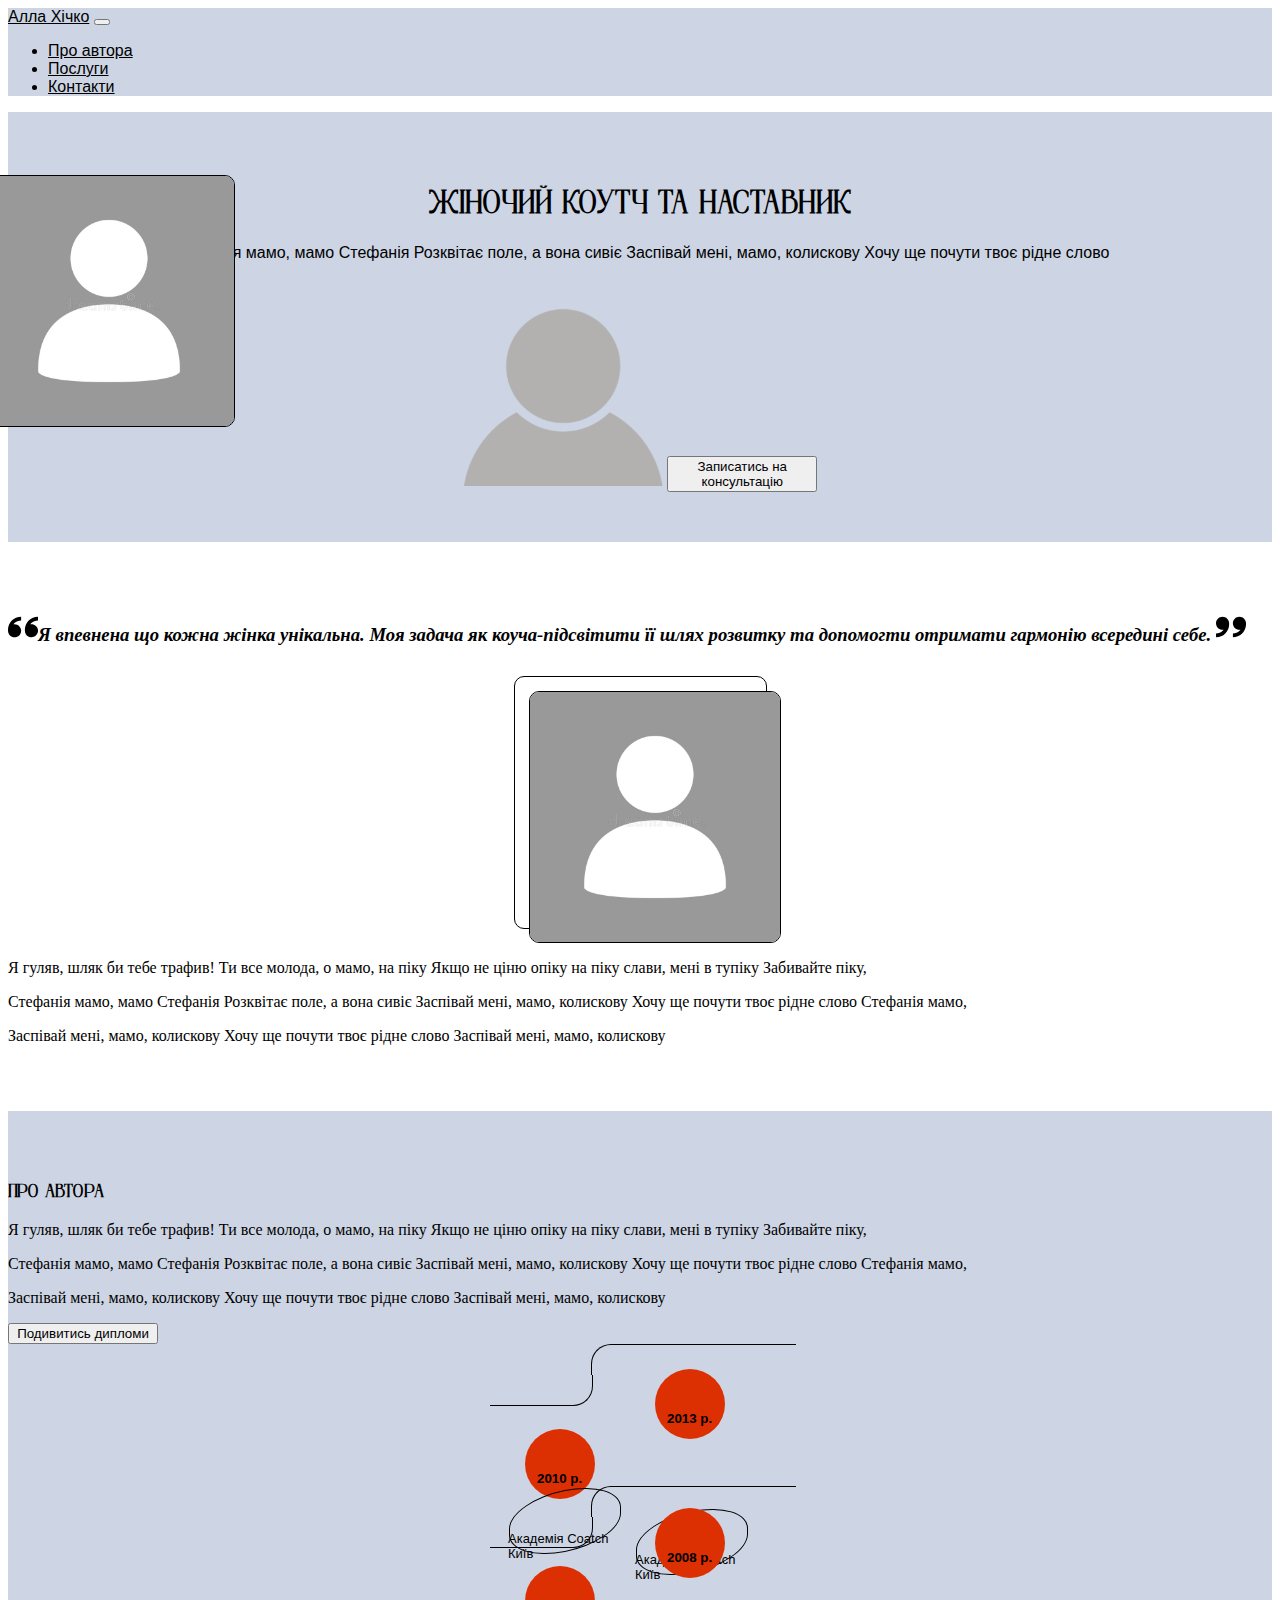
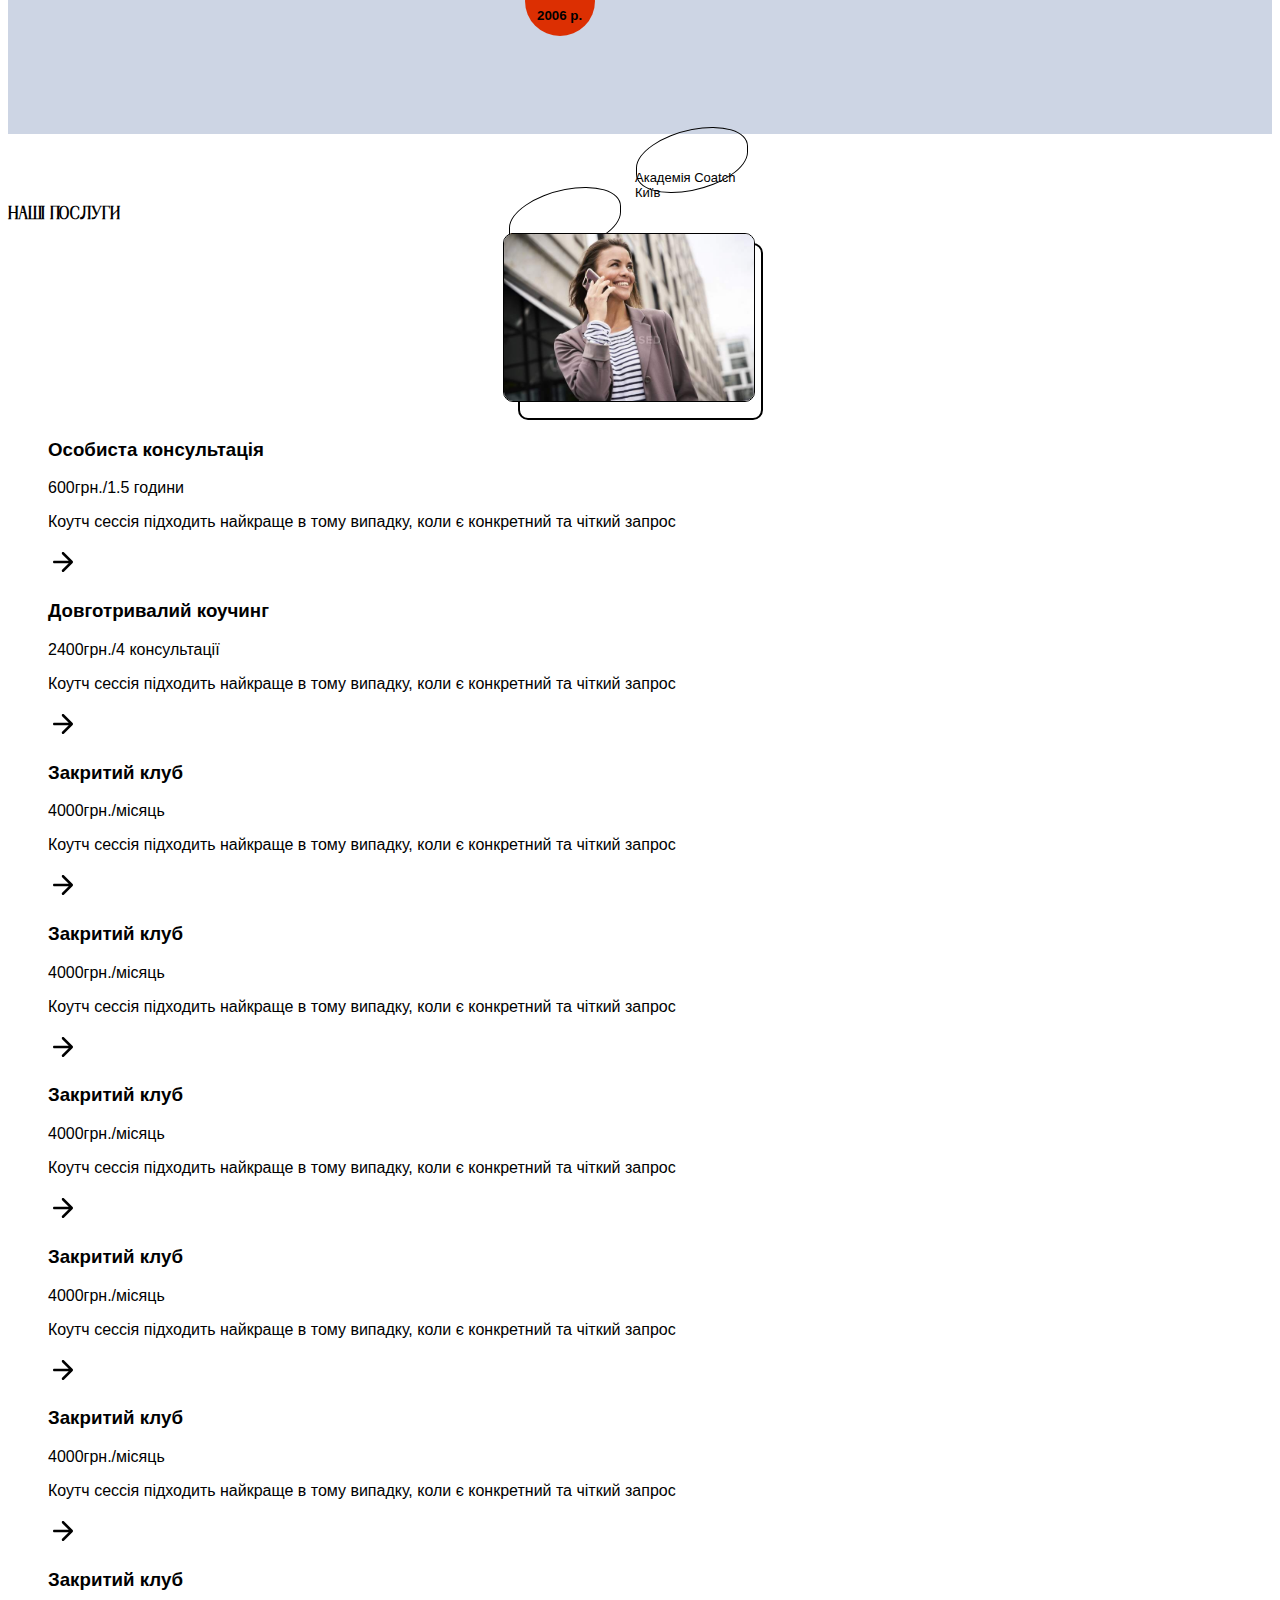
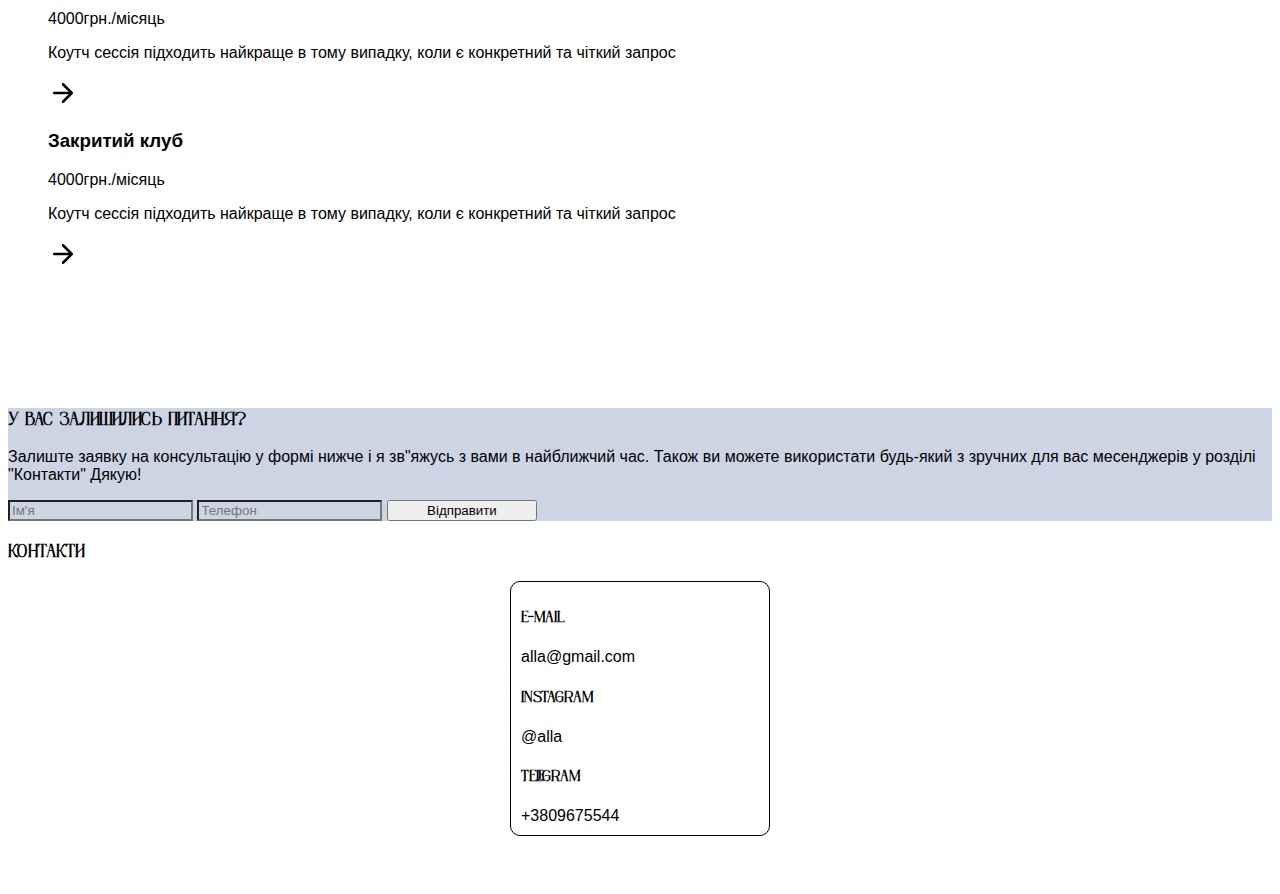
==== index.html @ a129ab7b "upd padding/margin" ====
<!DOCTYPE html>
<html lang="en">
<head>
    <meta charset="UTF-8">
    <meta http-equiv="X-UA-Compatible" content="IE=edge">
    <meta name="viewport" content="width=device-width, initial-scale=1.0">
      <link href="https://cdn.jsdelivr.net/npm/bootstrap@5.3.0-alpha1/dist/css/bootstrap.min.css" rel="stylesheet" integrity="sha384-GLhlTQ8iRABdZLl6O3oVMWSktQOp6b7In1Zl3/Jr59b6EGGoI1aFkw7cmDA6j6gD" crossorigin="anonymous">
    <title>Coatch_site</title>
    <link rel="stylesheet" href="main.css">
    <style>
        @font-face {
          font-family: 'Raleway',sans-serif;
          src: url('./fonts/Raleway/static/Raleway-Regular.ttf');
          /* src: url('./fonts/Raleway/static/Raleway-MediumItalic.ttf'); */
  
          font-weight: normal;
          font-style: normal;
        }
  
        @font-face {
          font-family: 'Romile';
          src: url('./fonts/Romile/Romile-Regular.ttf');
          font-weight: normal;
          font-style: normal;
        }
      </style>
</head>
<body>
    <!-- HEADER  -->
  <div class="header " style="background-color: #CDD5E4;">
    <nav class="navbar navbar-expand-lg  pe-3">
        <div class="container-fluid">
          <a class="navbar-brand" href="#"> Алла Хічко</a>
          <button class="navbar-toggler" type="button" data-bs-toggle="collapse" data-bs-target="#navbarSupportedContent" aria-controls="navbarSupportedContent" aria-expanded="false" aria-label="Toggle navigation">
            <span class="navbar-toggler-icon"></span>
          </button>
          <div class="collapse navbar-collapse" id="navbarSupportedContent">
            <ul class="navbar-nav me-auto mb-2 mb-lg-0">
              <li class="nav-item">
                <a class="nav-link active" aria-current="page" href="#">Про автора</a>
              </li>
              <li class="nav-item">
                <a class="nav-link" href="#">Послуги</a>
              </li>
              <li class="nav-item">
                  <a class="nav-link" href="#">Контакти</a>
                </li>
            </ul>
           
          </div>
        </div>
      </nav>
    </div>

  <!-- HERO  -->
  <section class="hero px-4">
    <h1 class="text-start me-auto ms-auto mb-4" style="font-family:'Romile';">Жіночий коутч та наставник</h1>
    <p class="text-start me-auto ms-auto mb-4">
        Стефанія мамо, мамо Стефанія Розквітає поле, а вона сивіє Заспівай мені, мамо, колискову
        Хочу ще почути твоє рідне слово
      </p>
     
     <div class="d-flex flex-column align-items-center"> 
      <img src="/images/default-picture2.png" alt="user" class="hero-img">
      <button type="button" class="btn btn-outline-dark ms-3 mt-3 text-center" style="width:150px;">Записатись на консультацію</button></div>

  </section>

  <section class="px-2">      <div style="background-color: #fff;" class="d-flex px-4"> 
    <h3 class="text-start me-auto ms-auto mb-4 " style=" font-family: 'Raleway'; font-style: italic;";><svg class="about_svg top me-3" width="30" height="30">
      <use href="images/sprite.svg#icon-quotesLeft"></use></svg >Я впевнена що кожна жінка унікальна. Моя задача як коуча-підсвітити її шлях розвитку та допомогти отримати гармонію всередині себе. <svg class="about_svg end" width="30" height="30">
      <use href="images/sprite.svg#icon-quotesRight"></use>
    </svg> </h3>
    </div>
    
      <div class="about-border position-relative">
        <img class="about-img" src="./images/default.jpg" alt="photo"style="width: 250px;"/>
      </div>
      <p class="text-start me-auto ms-auto mb-4 px-1" style=" font-family: 'Raleway'; ">
        Я гуляв, шляк би тебе трафив! Ти все молода, о мамо, на піку Якщо не ціню опіку на піку
        слави, мені в тупіку Забивайте піку,
      </p>
      <p class="text-start me-auto ms-auto mb-4 px-1" style="font-family: 'Raleway';";>
        Стефанія мамо, мамо Стефанія Розквітає поле, а вона сивіє Заспівай мені, мамо, колискову
        Хочу ще почути твоє рідне слово Стефанія мамо,
      </p>
      <p class="text-start me-auto ms-auto mb-4 px-1 " style=" font-family: 'Raleway'; ";>
        Заспівай мені, мамо, колискову Хочу ще почути твоє рідне слово Заспівай мені, мамо,
        колискову
      </p>
    </section>

    <section class="about-author  text-center px-2" style="background-color: #CDD5E4;">
<h3 class="" style="font-family: 'Romile';">Про автора</h3>
<p class="text-start me-auto ms-auto mb-4  px-1" style=" font-family: 'Raleway'; ">
    Я гуляв, шляк би тебе трафив! Ти все молода, о мамо, на піку Якщо не ціню опіку на піку
    слави, мені в тупіку Забивайте піку,
  </p>
  <p class="text-start me-auto ms-auto mb-4  px-1" style=" font-family: 'Raleway';";>
    Стефанія мамо, мамо Стефанія Розквітає поле, а вона сивіє Заспівай мені, мамо, колискову
    Хочу ще почути твоє рідне слово Стефанія мамо,
  </p>
  <p class="text-start me-auto ms-auto mb-4  px-1" style=" font-family: 'Raleway'; ";>
    Заспівай мені, мамо, колискову Хочу ще почути твоє рідне слово Заспівай мені, мамо,
    колискову
  </p>
  <button type="button" class="btn btn-outline-dark ms-3 mt-3" style="width:150px;">Подивитись дипломи</button>

  <div class="about-author_container">
    <div class="block position-absolute " style="top:150px;left: 35px;"></div>

    <div class="sphere"><h4 class="text-spere ">2013 p.</h4></div>
    <div class="oval"><h4 class="text-oval">Академія Coatch Київ</h4></div>

    <div class="sphere2"><h4 class="text-spere2">2010 p.</h4></div>
    <div class="oval2"><h4 class="text-oval2">Академія Coatch Київ</h4></div>
    <div class="block2 position-absolute " style="top:285px;left: 35px;"></div>

    <div class="sphere3"><h4 class="text-spere3">2008 p.</h4></div>
    <div class="oval3"><h4 class="text-oval3">Академія Coatch Київ</h4></div>

    <div class="sphere4"><h4 class="text-spere4">2006 p.</h4></div>
    <div class="oval4"><h4 class="text-oval4">Академія Coatch Київ</h4></div>
  </div>
    </section>

    <section class="servises text-center">
        <h3 class="mb-5 mx-auto" style="width:300px; font-family: 'Romile';">Наші послуги</h3>

        <div class="servises_container-img position-relative">
            <img class="serveses_img" src="./images/4.jpg" alt="women in phone" />
          </div>


          <ul class="mt-5 list text-start px-3">
            <li class="border-bottom border-top border-dark pt-3 px-2 mx-auto" >
              <div class="d-flex">
                <h3 class="servises_header">Особиста консультація</h3>
                <span>600грн./1.5 години</span>
              </div>
            <div class="servises_container_svg ">  <p class="serveses_text">
              Коутч сессія підходить найкраще в тому випадку, коли є конкретний та чіткий запрос
            </p>
       <div class="text-end pb-3">     <a href="#" class="servises_btn"> 
        <svg width="30" height="30"  class="servises_svg">
          <use href="images/sprite.svg#icon-arrow-right"></use>
        </svg>
      </a></div>
          </div>
            </li>
            <li class="border-bottom border-dark pt-3 px-2 px-2 mx-auto" >
              <div class="d-flex">
              <h3 class="servises_header mx-auto">Довготривалий коучинг</h3>
              <span class="ms-2">2400грн./4 консультації</span></div>
             <div class="servises_container_svg"> <p  class="serveses_text ">
              Коутч сессія підходить найкраще в тому випадку, коли є конкретний та чіткий запрос
            </p>
            <div class="text-end pb-3">
             <a  href="#"class="servises_btn"> <svg width="30" height="30" class="servises_svg">
              <use href="images/sprite.svg#icon-arrow-right"></use>
            </svg></a></div>
         </div>
            </li>
            <li class="border-bottom border-dark pt-3 px-2 mx-auto" >
              <div class="d-flex">
              <h3 class="servises_header mx-auto">Закритий клуб</h3>
              <span class="ms-2">4000грн./місяць</span></div>
             <div class="servises_container_svg"> <p  class="serveses_text">
              Коутч сессія підходить найкраще в тому випадку, коли є конкретний та чіткий запрос
            </p>
            <div class="text-end pb-3">
            <a  href="#"class="servises_btn"> 
              <svg width="30" height="30" class="servises_svg">
                <use href="images/sprite.svg#icon-arrow-right"></use>
              </svg>
            </a></div>
        </div>
            </li>
            <li class="border-bottom border-dark pt-3 px-2 mx-auto" >
                <div class="d-flex">
                <h3 class="servises_header mx-auto">Закритий клуб</h3>
                <span class="ms-2">4000грн./місяць</span></div>
               <div class="servises_container_svg"> <p  class="serveses_text">
                Коутч сессія підходить найкраще в тому випадку, коли є конкретний та чіткий запрос
              </p>
              <div class="text-end pb-3">
              <a  href="#"class="servises_btn"> 
                <svg width="30" height="30" class="servises_svg">
                  <use href="images/sprite.svg#icon-arrow-right"></use>
                </svg>
              </a></div>
          </div>
              </li>
              <li class="border-bottom border-dark pt-3 px-2 mx-auto" >
                <div class="d-flex">
                <h3 class="servises_header mx-auto">Закритий клуб</h3>
                <span class="ms-2">4000грн./місяць</span></div>
               <div class="servises_container_svg"> <p  class="serveses_text">
                Коутч сессія підходить найкраще в тому випадку, коли є конкретний та чіткий запрос
              </p>
              <div class="text-end pb-3">
              <a  href="#"class="servises_btn"> 
                <svg width="30" height="30" class="servises_svg">
                  <use href="images/sprite.svg#icon-arrow-right"></use>
                </svg>
              </a></div>
          </div>
              </li>
              <li class="border-bottom border-dark pt-3 px-2 mx-auto" >
                <div class="d-flex">
                <h3 class="servises_header mx-auto">Закритий клуб</h3>
                <span class="ms-2">4000грн./місяць</span></div>
               <div class="servises_container_svg"> <p  class="serveses_text">
                Коутч сессія підходить найкраще в тому випадку, коли є конкретний та чіткий запрос
              </p>
              <div class="text-end pb-3">
              <a  href="#"class="servises_btn"> 
                <svg width="30" height="30" class="servises_svg">
                  <use href="images/sprite.svg#icon-arrow-right"></use>
                </svg>
              </a></div>
          </div>
              </li>
              <li class="border-bottom border-dark pt-3 px-2 mx-auto" >
                <div class="d-flex">
                <h3 class="servises_header mx-auto">Закритий клуб</h3>
                <span class="ms-2">4000грн./місяць</span></div>
               <div class="servises_container_svg"> <p  class="serveses_text">
                Коутч сессія підходить найкраще в тому випадку, коли є конкретний та чіткий запрос
              </p>
              <div class="text-end pb-3">
              <a  href="#"class="servises_btn"> 
                <svg width="30" height="30" class="servises_svg">
                  <use href="images/sprite.svg#icon-arrow-right"></use>
                </svg>
              </a></div>
          </div>
              </li>
              <li class="border-bottom border-dark pt-3 px-2 mx-auto" >
                <div class="d-flex">
                <h3 class="servises_header mx-auto">Закритий клуб</h3>
                <span class="ms-2">4000грн./місяць</span></div>
               <div class="servises_container_svg"> <p  class="serveses_text">
                Коутч сессія підходить найкраще в тому випадку, коли є конкретний та чіткий запрос
              </p>
              <div class="text-end pb-3">
              <a  href="#"class="servises_btn"> 
                <svg width="30" height="30" class="servises_svg">
                  <use href="images/sprite.svg#icon-arrow-right"></use>
                </svg>
              </a></div>
          </div>
              </li>
              <li class="border-bottom border-dark pt-3 px-2 mx-auto" >
                <div class="d-flex">
                <h3 class="servises_header mx-auto">Закритий клуб</h3>
                <span class="ms-2">4000грн./місяць</span></div>
               <div class="servises_container_svg "> <p  class="px-2">
                Коутч сессія підходить найкраще в тому випадку, коли є конкретний та чіткий запрос
              </p>
              <div class="text-end pb-3">
              <a  href="#"class="servises_btn"> 
                <svg width="30" height="30" class="servises_svg">
                  <use href="images/sprite.svg#icon-arrow-right"></use>
                </svg>
              </a></div>
          </div>
              </li>
          </ul>
    </section>

    <!-- SECTION CONTACTS  -->

    <section class="contacts text-center">
      <div class="mb-5 py-5"style="background-color: #CDD5E4;"><h3 class="mb-5 mx-auto" style="width:300px; font-family: 'Romile';">У вас залишились питання?</h3>
        <p class="px-2">Залиште заявку на консультацію у формі нижче і я зв"яжусь з вами в найближчий час. Також ви можете використати будь-який з зручних для вас месенджерів у розділі "Контакти" Дякую!</p>
   
   
          <input type="email" style="background-color: transparent;" class="border-0 border-bottom border-dark text-center mb-2"placeholder="Ім'я">
  
          <input type="email" style="background-color: transparent;" class="border-0 border-bottom border-dark text-center mb-4 mt-2"placeholder="Телефон">
  
  
    <button type="button" class="btn btn-outline-dark ms-3 mt-3 text-center rounded-pill" style="width:150px;">Відправити</button></div></div>
      
        <h3 class="mb-5 mx-auto" style="width:300px; font-family: 'Romile';">Контакти</h3>
        <div class="img-contacts-container position-relative border border-dark text-start  mx-auto">
            <h4 class=" mx-auto mb-1" style=" font-family: 'Romile';">E-MAIL</h4>
            <p class="mb-1 mx-auto" >alla@gmail.com</p>

            <h4 class=" mx-auto mb-1" style=" font-family: 'Romile';">INSTAGRAM</h4>
            <p class="mb-1 mx-auto" >@alla</p>

            <h4 class="mb-1 mx-auto" style=" font-family: 'Romile';">TELEGRAM</h4>
            <p class="mb-1 mx-auto" >+3809675544</p>

<img src="./images/default.jpg" alt="default" class="img-contacts">
        </div>
    </section>
    <script src="https://cdn.jsdelivr.net/npm/bootstrap@5.3.0-alpha1/dist/js/bootstrap.bundle.min.js" integrity="sha384-w76AqPfDkMBDXo30jS1Sgez6pr3x5MlQ1ZAGC+nuZB+EYdgRZgiwxhTBTkF7CXvN" crossorigin="anonymous"></script>
  </body>  
</body>
</html>
---- main.css ----
html{
    font-size: 16px;
 
}
body{
    font-family: 'Raleway',sans-serif;
    font-family: 16px;
    font-weight: 400;
    color: #000;
    min-width: 320px;
    overflow-x:none;
}
img{
    /* max-width: 100%; */
    /* height: auto; */
}
input {outline:none;}
section{
    padding: 50px 0;
}
a{
    color: #000;
}
.list{
    list-style: none;
}
.hero{
    background-color: #CDD5E4;
    margin-left: auto;
    margin-right: auto;
    text-align: center;
  
}
.hero-img {
    width: 200px;
    margin-left: auto;
    margin-right: auto;
    margin-top: 30px;
  }
  .about-border {
    position: relative;
    border: 1px solid #000000;
    width: 251px;
    height: 251px;
    border-radius: 10px;
    margin-top: 30px;
    margin-bottom: 30px;
    margin-left: auto;
    margin-right: auto;
  }
  .about-img {
    border: 1px solid #000000;
    border-radius: 10px;
    position: absolute;
    top: 14px;
    left:14px;
    margin-left: auto;
    margin-right: auto;

  }
  .about-author{
    padding-bottom: 90px;
  }
  .about-author_container {
    position: relative;
    height: 300px;
    width: 300px;
    margin-left: auto;
    margin-right: auto;
  align-self:center;
  }
  
  .block {
    box-sising: border-box;
    width:80%;
    height: 80px;
      padding-left: 101px;


  }
  
  .block:before {
    display: block;
    content: '';
    height: 30px;
    width: 85%;
    border-top: 1px solid #000;
    border-left: 1px solid #000;
    -webkit-border-radius: 20px 0 0 0;
    -moz-border-radius: 20px 0 0 0;
    border-radius: 20px 0 0 0;
  }
  
  .block:after {
    display: block;
    content: '';
    width: 102px;
    height: 30px;
    margin-left: -101px;
    border-right: 1px solid #000;
    border-bottom: 1px solid #000;
    -webkit-border-radius: 0 0 100px 0;
    -moz-border-radius: 0 0 20px 0;
    border-radius: 0 0 20px 0;
  }
  
  .oval {
    position: inherit;
    top: 87px;
    left: 146px;
    width: 110px;
    height: 60px;
    background: transparent;
    border-radius: 100px/50px;
    border: 1px solid #000000;
    transform: skew(0, -11deg);
  }
  .text-oval {
    font-weight: 100;
    transform: skew(0, 11deg);
    font-size: small;
    position: inherit;
    top: 23px;
    left: -2px;
  }
  .sphere {
    position: absolute;
    top: 25px;
    left: 165px;
    width: 70px;
    height: 70px;
    background: #DC2F02;
    border-radius: 50%;
  }
  .text-spere {
    position: inherit;
    top: 25px;
    left: 12px;
    font-size:smaller;
  }
  
  .oval2 {
    position: absolute;
    top: 146px;
    left: 19px;
    width: 110px;
    height: 60px;
    background: transparent;
    border-radius: 100px/50px;
    border: 1px solid #000000;
    transform: skew(0, -11deg);
  }
  .text-oval2 {
    font-weight: 100;
    transform: skew(0, 11deg);
    font-size: small;
    position: inherit;
    top: 23px;
    left: -2px;
  }
  .sphere2 {
    position: absolute;
    top: 85px;
    left: 35px;
    width: 70px;
    height: 70px;
    background: #DC2F02;
    border-radius: 50%;
  }
  .text-spere2 {
    position: inherit;
    top: 25px;
    left: 12px;
    font-size:smaller;
  }
  .block2 {
    width:80%;
    height: 80px;
      padding-left: 101px;

  }
  
  .block2:before {
    display: block;
    content: '';
    height: 30px;
    width: 85%;
    border-top: 1px solid #000;
    border-left: 1px solid #000;
    -webkit-border-radius: 20px 0 0 0;
    -moz-border-radius: 20px 0 0 0;
    border-radius: 20px 0 0 0;
  }
  
  .block2:after {
    display: block;
    content: '';
    width: 102px;
    height: 30px;
    margin-left: -101px;
    border-right: 1px solid #000;
    border-bottom: 1px solid #000;
    -webkit-border-radius: 0 0 100px 0;
    -moz-border-radius: 0 0 20px 0;
    border-radius: 0 0 20px 0;
  }
  .oval3 {
    position: inherit;
    top: 163px;
    left: 146px;
    width: 110px;
    height: 60px;
    background: transparent;
    border-radius: 100px/50px;
    border: 1px solid #000000;
    transform: skew(0, -11deg);
  }
  .text-oval3 {
    font-weight: 100;
    transform: skew(0, 11deg);
    font-size: small;
    position: inherit;
    top: 23px;
    left: -2px;
  }
  .sphere3 {
    position: absolute;
    top: 164px;
    left: 165px;
    width: 70px;
    height: 70px;
    background: #DC2F02;
    border-radius: 50%;
  }
  .text-spere3 {
    position: inherit;
   
    top: 25px;
    left: 12px;
    font-size:smaller;
  }
  .oval4 {
    position: inherit;
    top: 161px;
    left: 19px;
    width: 110px;
    height: 60px;
    background: transparent;
    border-radius: 100px/50px;
    border: 1px solid #000000;
    transform: skew(0, -11deg);
  }
  .text-oval4 {
    font-weight: 100;
    transform: skew(0, 11deg);
    font-size: small;
    position: inherit;
    top: 23px;
    left: -2px;
  }
  .sphere4 {
    position: absolute;
    top: 222px;
    left: 35px;
    width: 70px;
    height: 70px;
    background: #DC2F02;
    border-radius: 50%;
  }
  .text-spere4 {
    position: inherit;
    top: 25px;
    left: 12px;
    font-size:smaller;
  }
  .servises_container-img{
    position: relative;
    width: 241px;
    height: 173px;
    border-radius: 10px;
    border: 2px solid #000000;
    margin-left: auto;
    margin-right: auto;
  }
  .serveses_img{
    border: 1px solid #000000;
    border-radius: 10px;
    position: absolute;
    top: -12px;
    left: -17px;
    margin-left: auto;
    margin-right: auto;
    width: 250px;
  }

  .img-contacts-container{
    width: 248px;
    height: 248px;
    margin-left: auto;
    margin-right: auto;
    border-radius: 10px;
    border: 1px solid #000000;
padding-left:10px;
padding-top: 5px;
  }
  .img-contacts{
    width: 250px;
    border: 1px solid #000000;
    border-radius: 10px;
    position: absolute;
    top: 175px;
    left: -17px;
  }
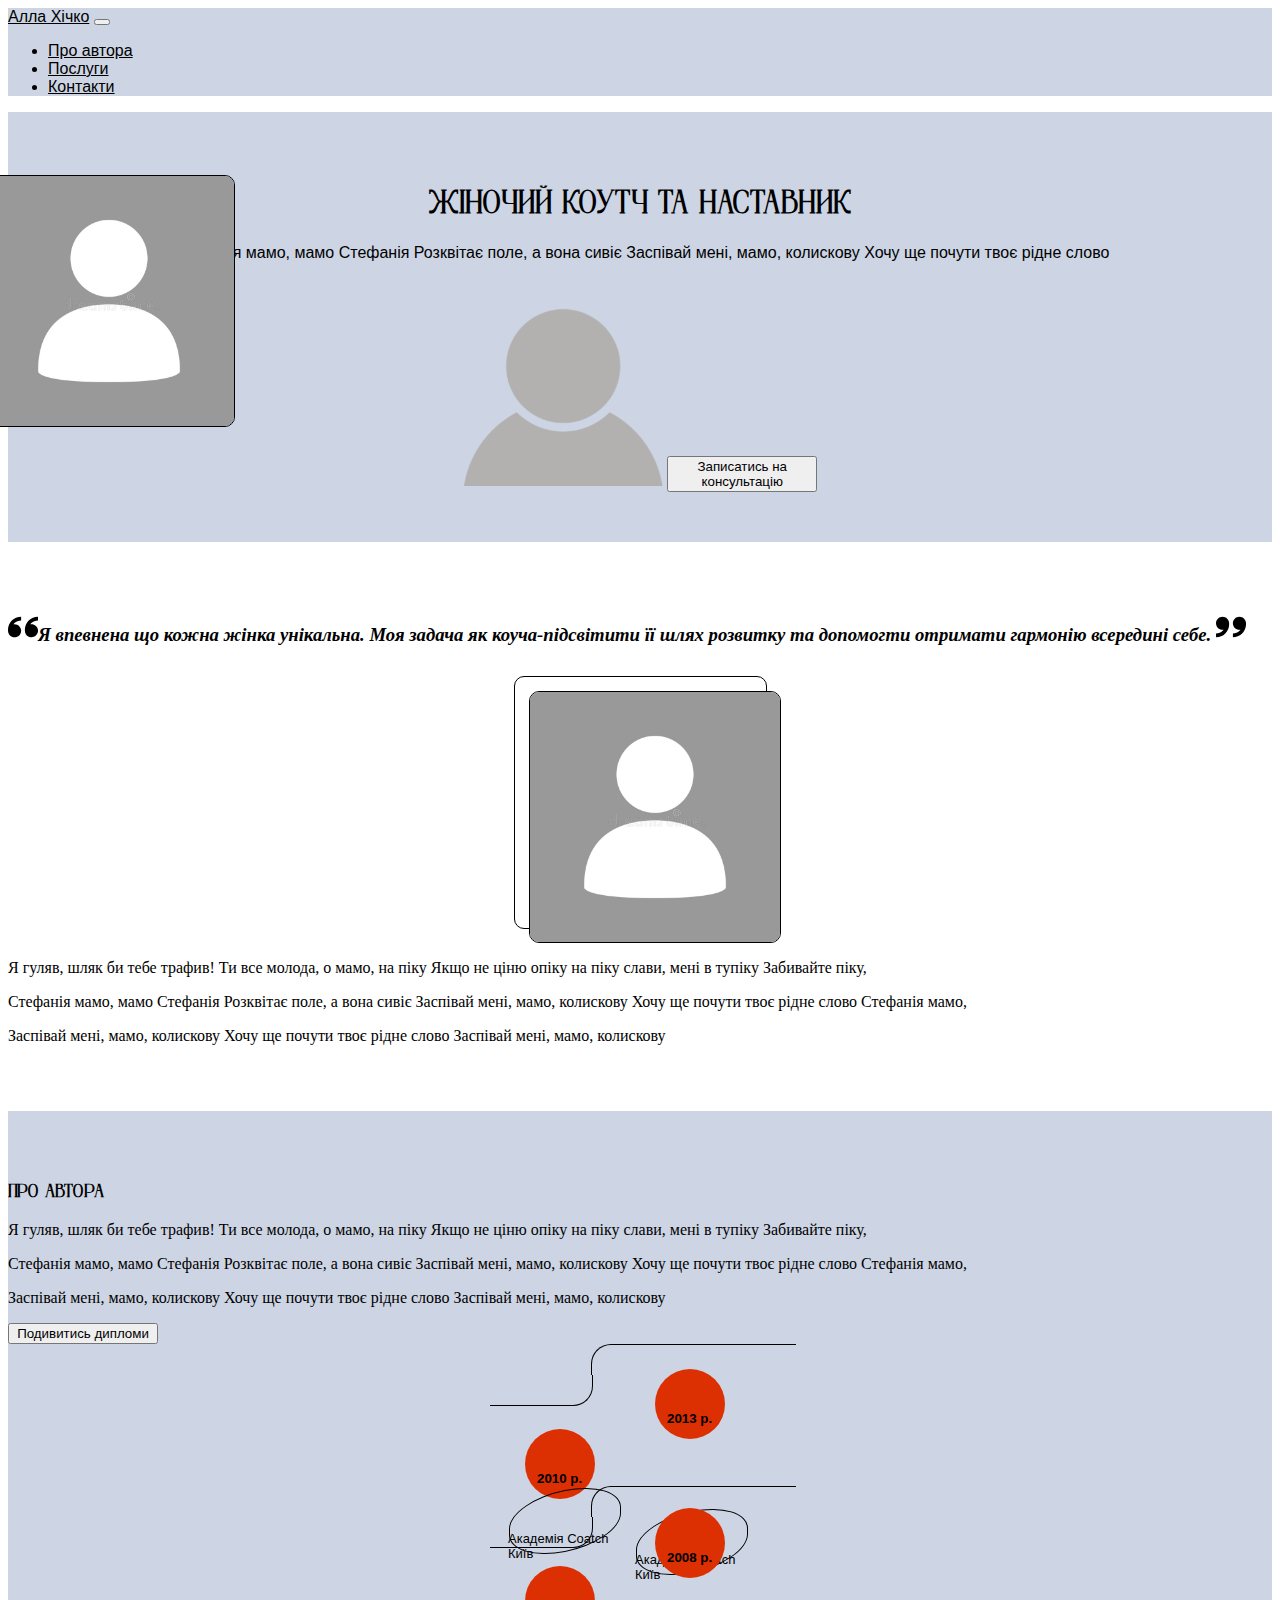
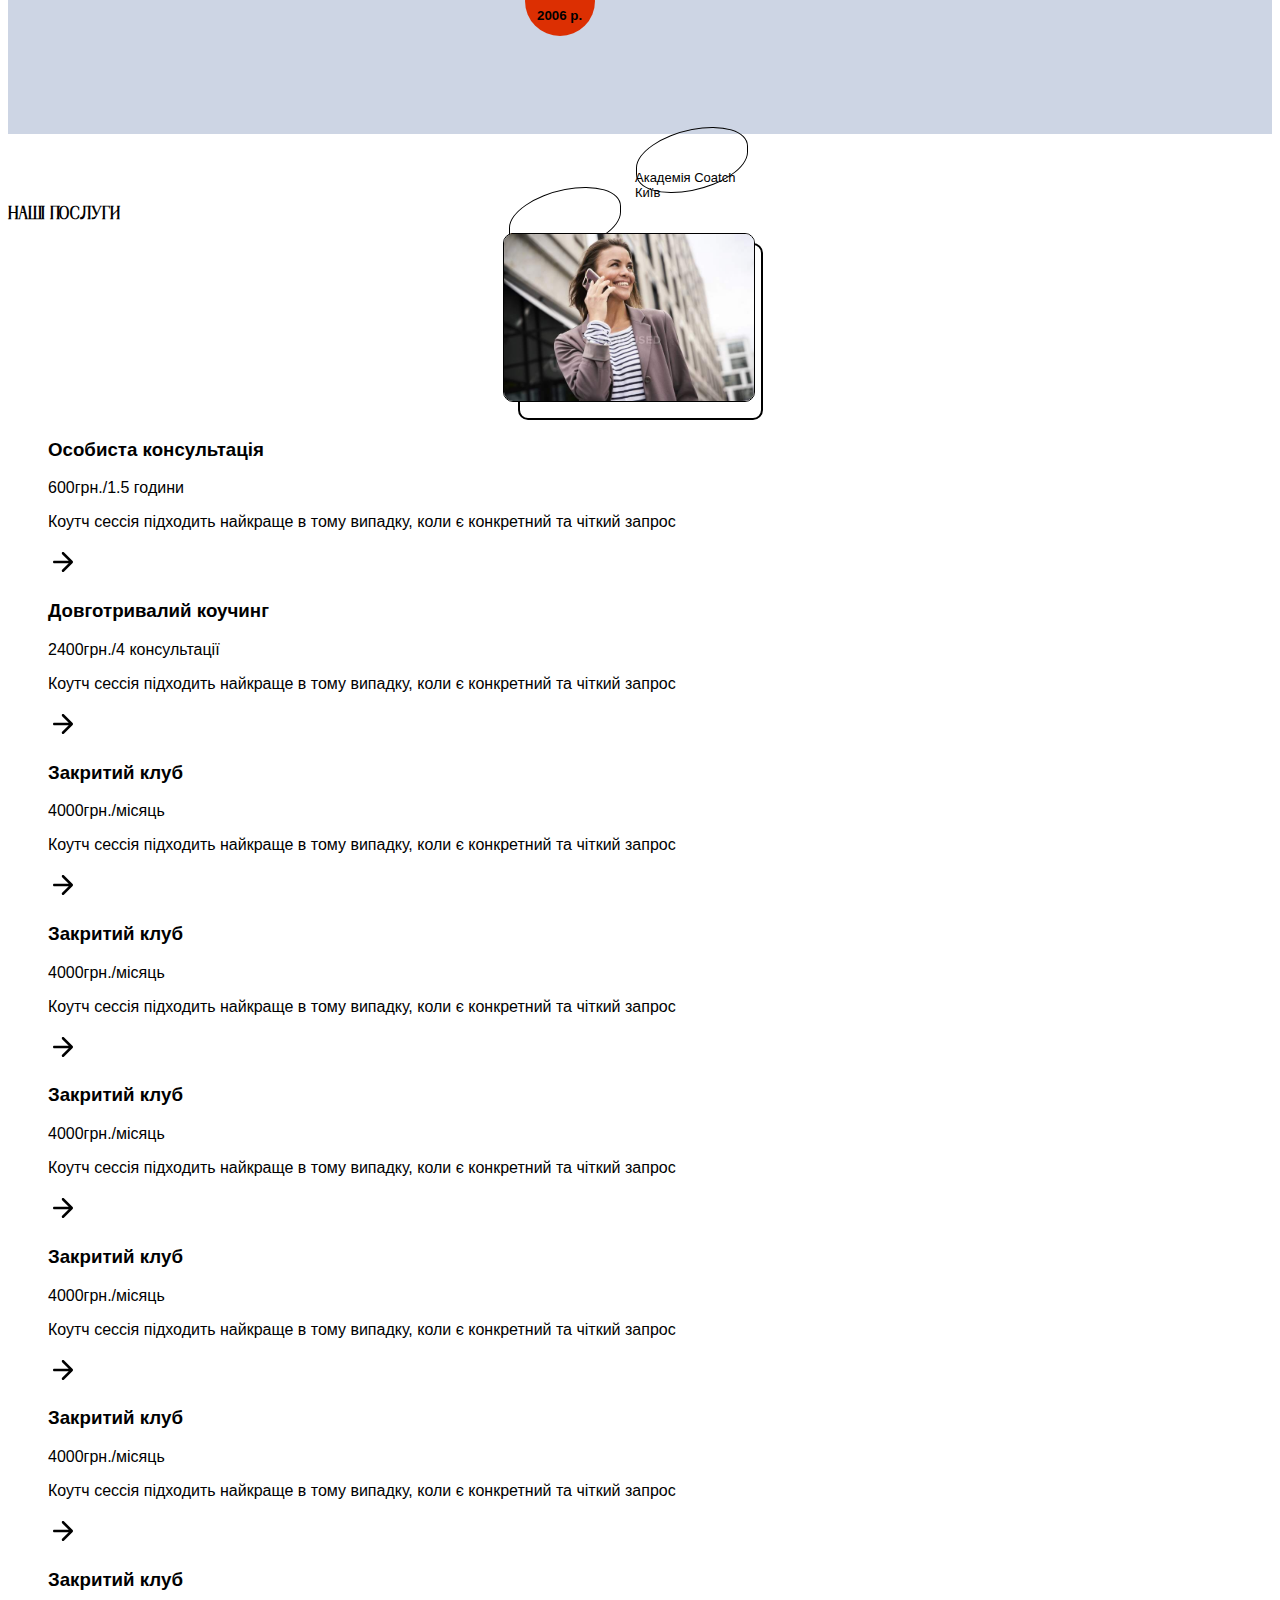
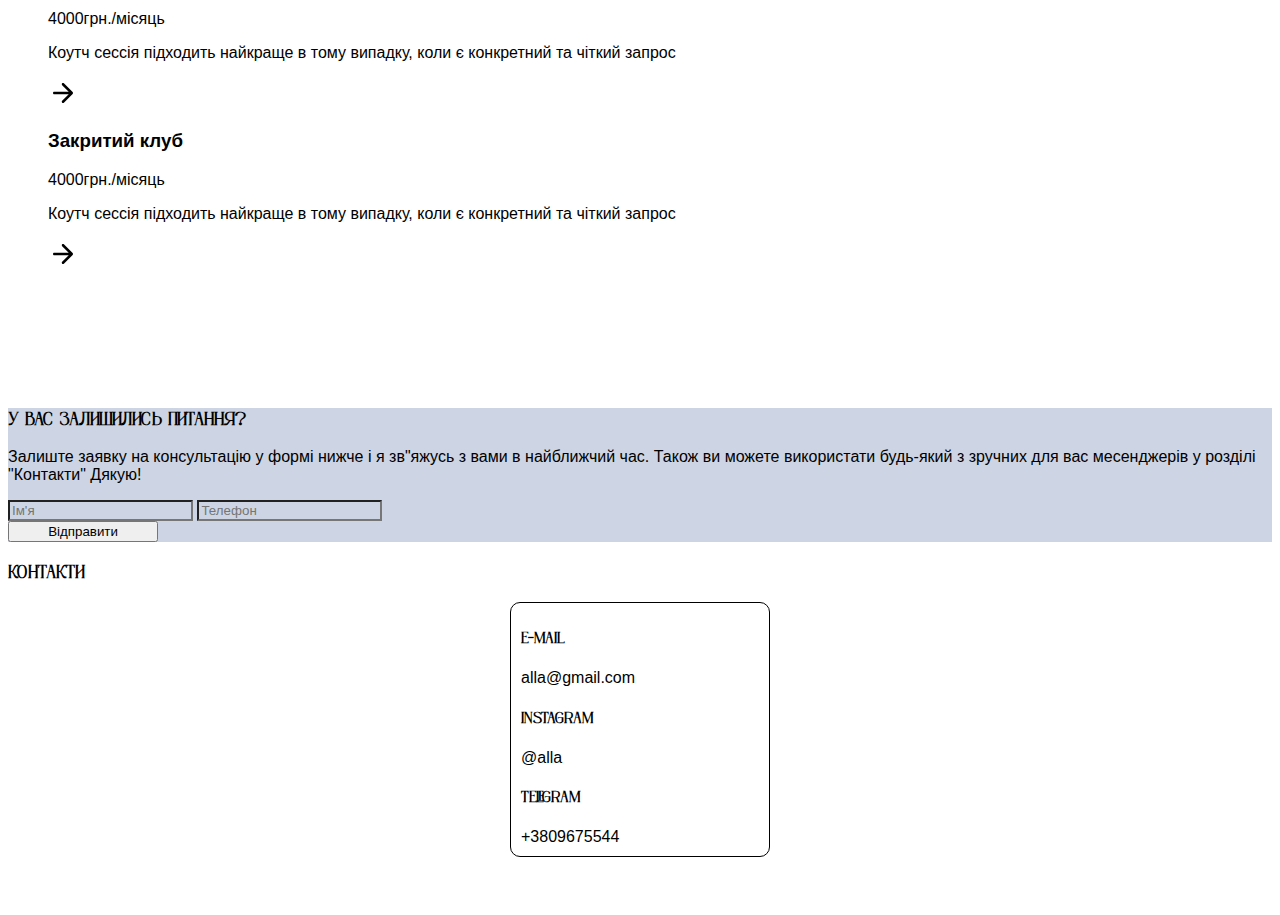
==== commit 688a6cb8: "add scroll" ====
--- a/index.html
+++ b/index.html
@@ -37,13 +37,13 @@
           <div class="collapse navbar-collapse" id="navbarSupportedContent">
             <ul class="navbar-nav me-auto mb-2 mb-lg-0">
               <li class="nav-item">
-                <a class="nav-link active" aria-current="page" href="#">Про автора</a>
+                <a class="nav-link active" aria-current="page" href="#aboutAuthor">Про автора</a>
               </li>
               <li class="nav-item">
-                <a class="nav-link" href="#">Послуги</a>
+                <a class="nav-link" href="#servises">Послуги</a>
               </li>
               <li class="nav-item">
-                  <a class="nav-link" href="#">Контакти</a>
+                  <a class="nav-link" href="#contacts">Контакти</a>
                 </li>
             </ul>
            
@@ -90,7 +90,7 @@
       </p>
     </section>
 
-    <section class="about-author  text-center px-2" style="background-color: #CDD5E4;">
+    <section id="aboutAuthor" class="about-author  text-center px-2" style="background-color: #CDD5E4;">
 <h3 class="" style="font-family: 'Romile';">Про автора</h3>
 <p class="text-start me-auto ms-auto mb-4  px-1" style=" font-family: 'Raleway'; ">
     Я гуляв, шляк би тебе трафив! Ти все молода, о мамо, на піку Якщо не ціню опіку на піку
@@ -124,7 +124,7 @@
   </div>
     </section>
 
-    <section class="servises text-center">
+    <section class="servises text-center" id="servises">
         <h3 class="mb-5 mx-auto" style="width:300px; font-family: 'Romile';">Наші послуги</h3>
 
         <div class="servises_container-img position-relative">
@@ -271,14 +271,14 @@
 
     <!-- SECTION CONTACTS  -->
 
-    <section class="contacts text-center">
+    <section class="contacts text-center" id="contacts">
       <div class="mb-5 py-5"style="background-color: #CDD5E4;"><h3 class="mb-5 mx-auto" style="width:300px; font-family: 'Romile';">У вас залишились питання?</h3>
         <p class="px-2">Залиште заявку на консультацію у формі нижче і я зв"яжусь з вами в найближчий час. Також ви можете використати будь-який з зручних для вас месенджерів у розділі "Контакти" Дякую!</p>
    
    
-          <input type="email" style="background-color: transparent;" class="border-0 border-bottom border-dark text-center mb-2"placeholder="Ім'я">
-  
-          <input type="email" style="background-color: transparent;" class="border-0 border-bottom border-dark text-center mb-4 mt-2"placeholder="Телефон">
+          <div class="d-flex flex-column align-items-center"><input type="email" style="background-color: transparent;" class="border-0 border-bottom border-dark text-center mb-2"placeholder="Ім'я">
+  
+            <input type="email" style="background-color: transparent;" class="border-0 border-bottom border-dark text-center mb-4 mt-2"placeholder="Телефон"></div>
   
   
     <button type="button" class="btn btn-outline-dark ms-3 mt-3 text-center rounded-pill" style="width:150px;">Відправити</button></div></div>
@@ -297,6 +297,7 @@
 <img src="./images/default.jpg" alt="default" class="img-contacts">
         </div>
     </section>
+    <script defer src="/js/scroll.js"></script>
     <script src="https://cdn.jsdelivr.net/npm/bootstrap@5.3.0-alpha1/dist/js/bootstrap.bundle.min.js" integrity="sha384-w76AqPfDkMBDXo30jS1Sgez6pr3x5MlQ1ZAGC+nuZB+EYdgRZgiwxhTBTkF7CXvN" crossorigin="anonymous"></script>
   </body>  
 </body>
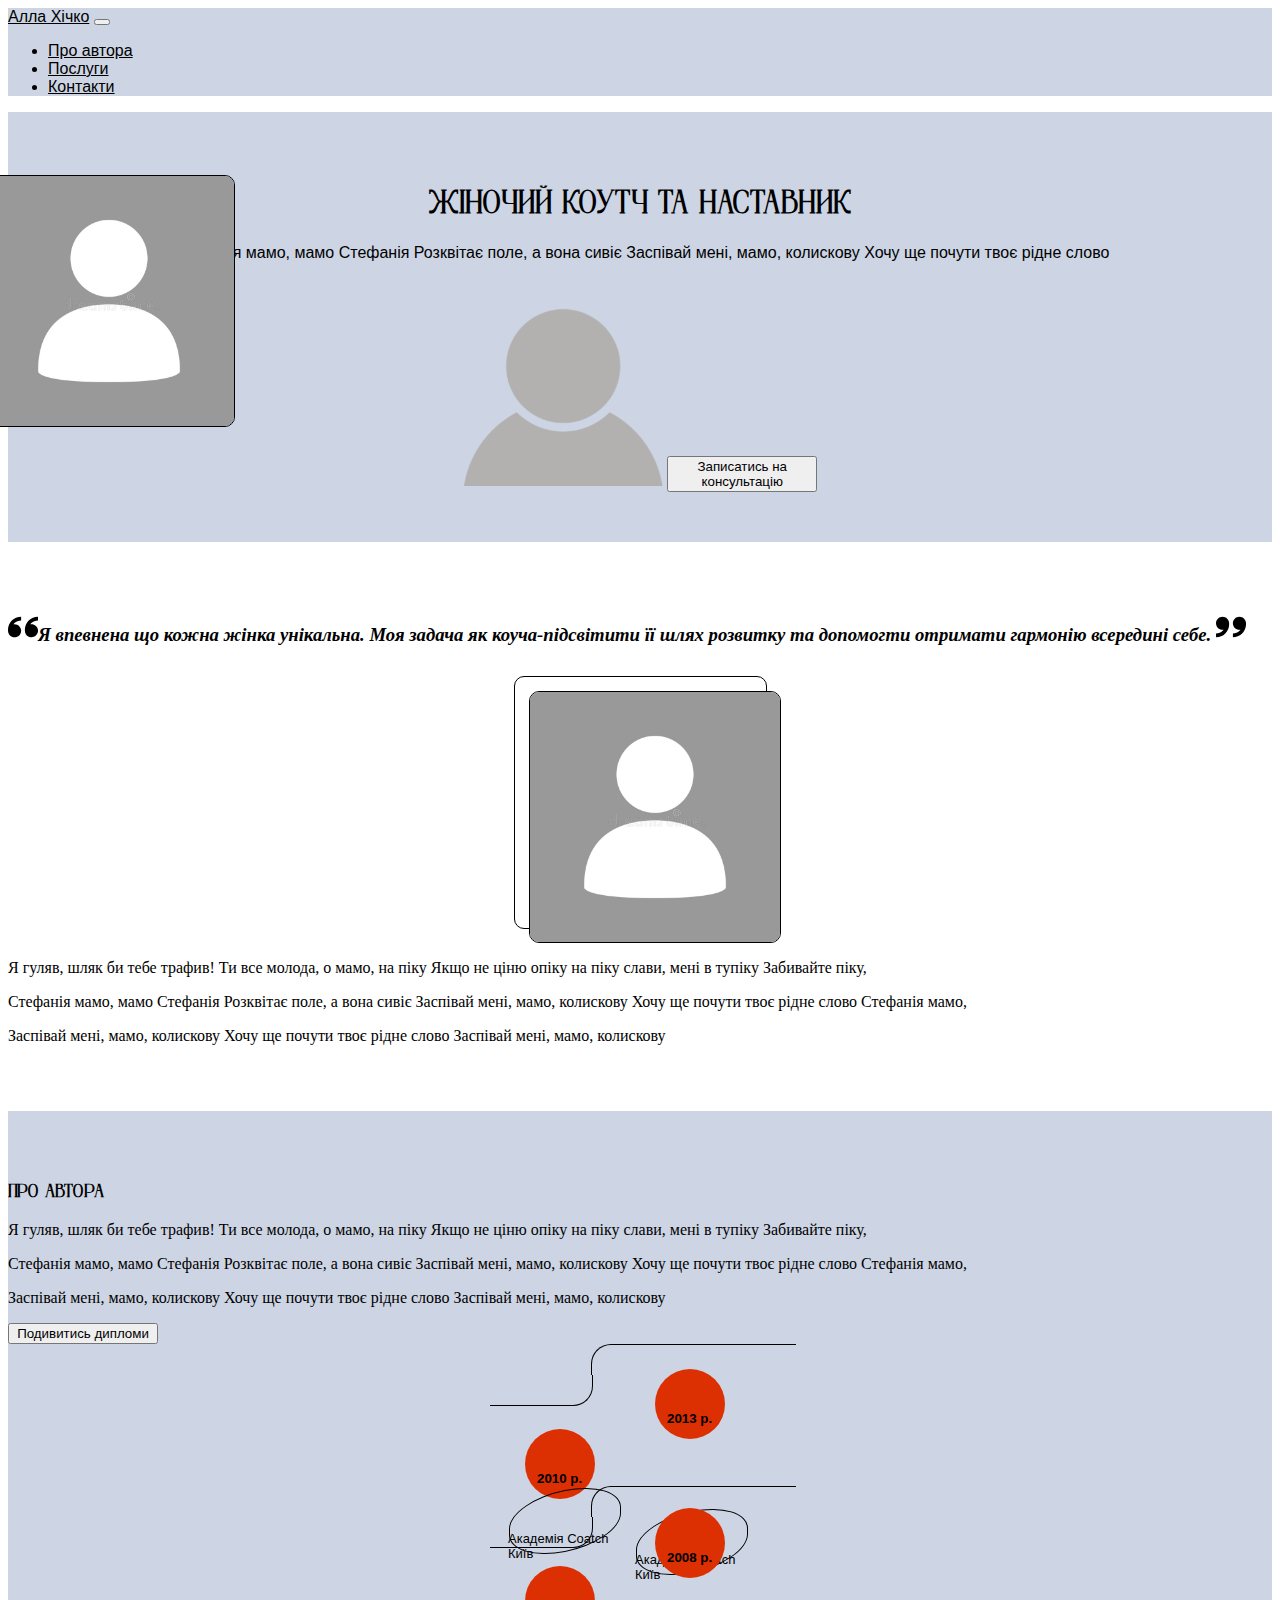
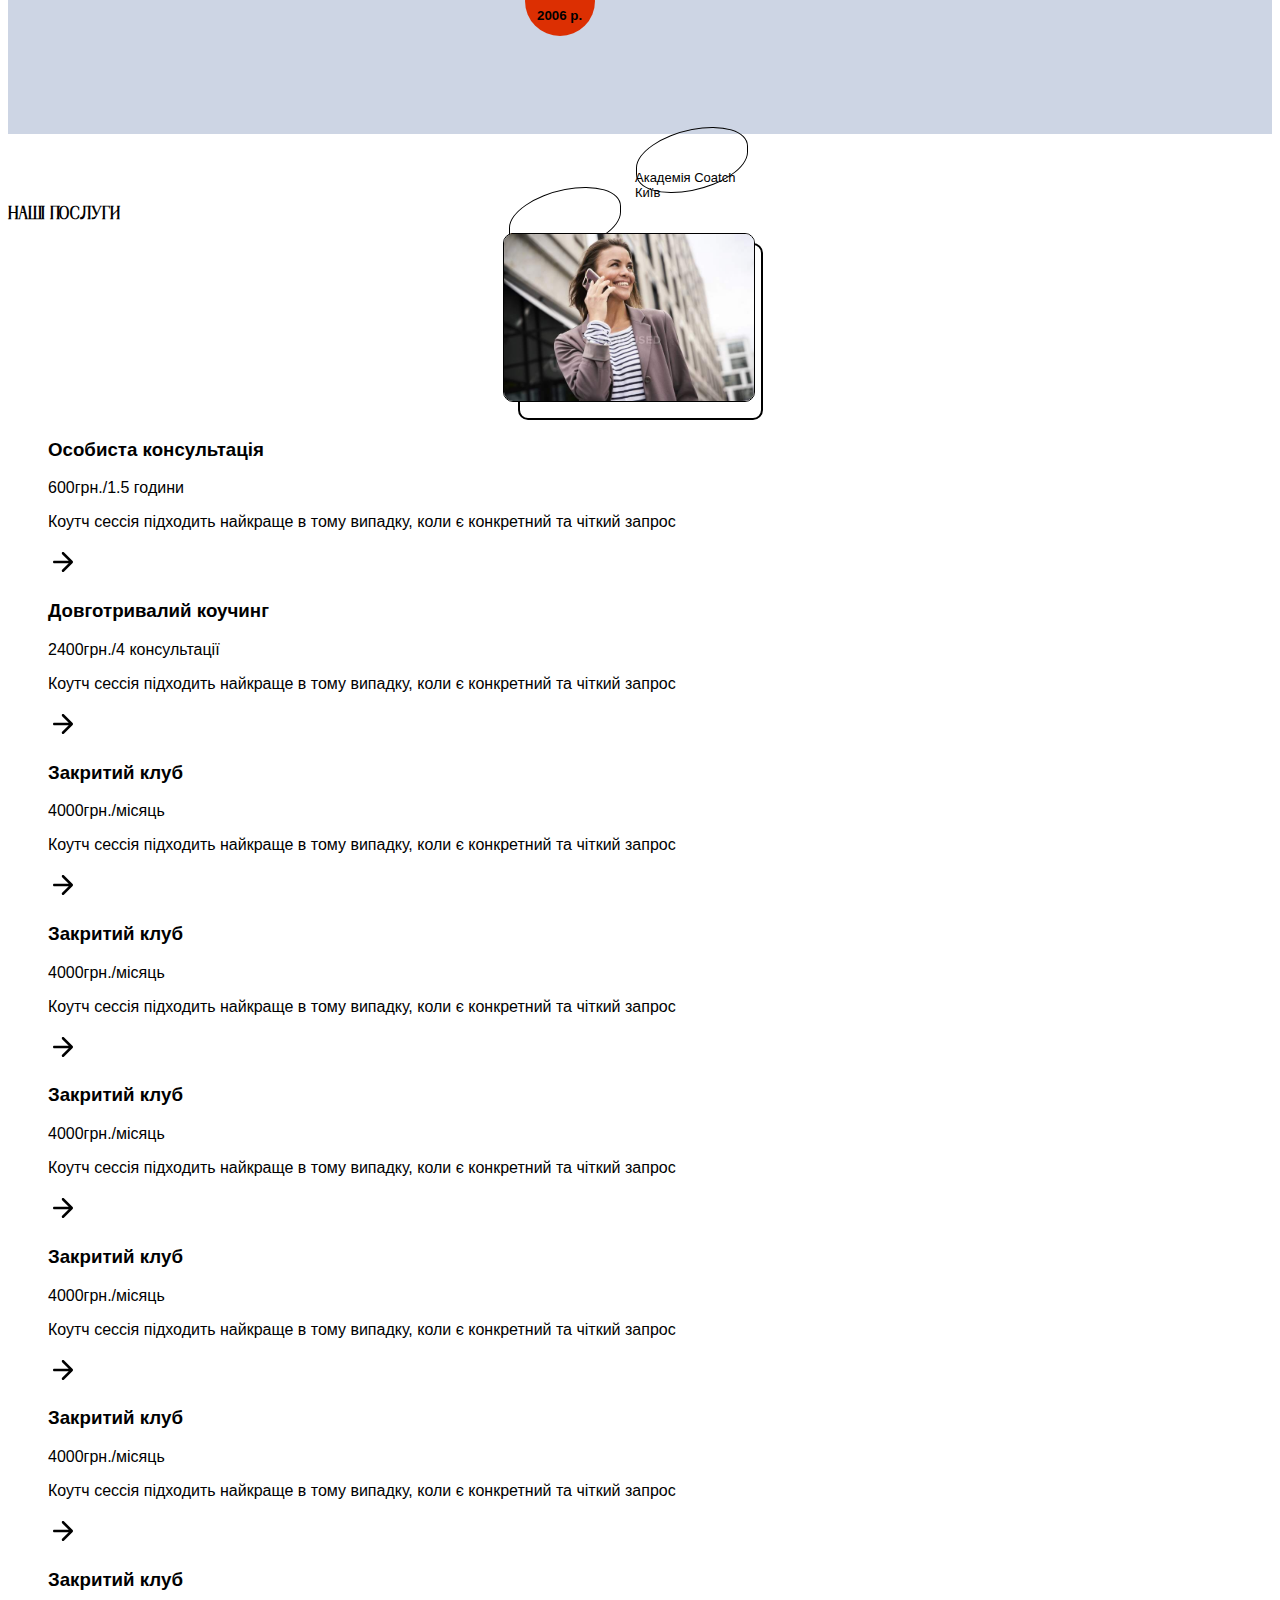
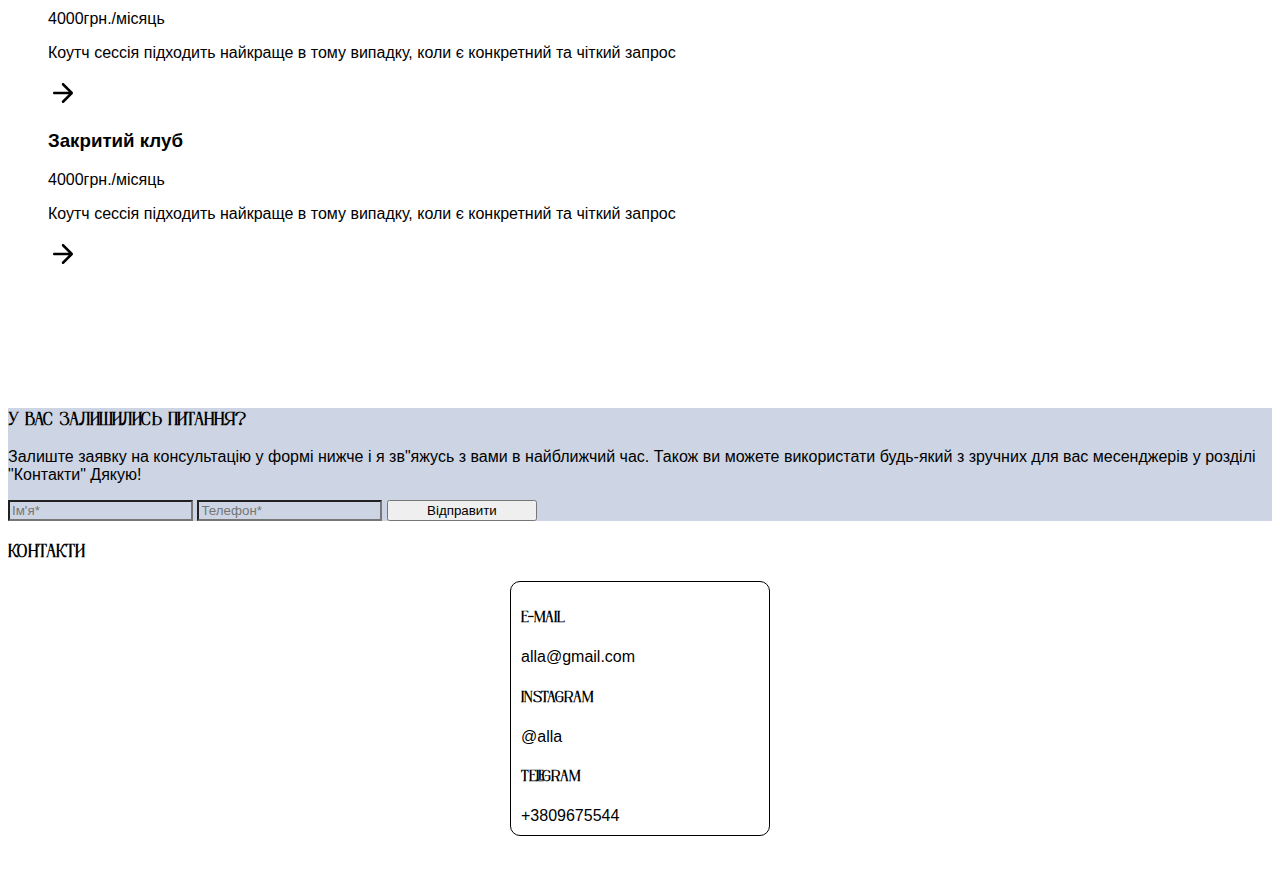
==== commit 1a946dea: "upd" ====
--- a/index.html
+++ b/index.html
@@ -276,12 +276,19 @@
         <p class="px-2">Залиште заявку на консультацію у формі нижче і я зв"яжусь з вами в найближчий час. Також ви можете використати будь-який з зручних для вас месенджерів у розділі "Контакти" Дякую!</p>
    
    
-          <div class="d-flex flex-column align-items-center"><input type="email" style="background-color: transparent;" class="border-0 border-bottom border-dark text-center mb-2"placeholder="Ім'я">
+          <div class="d-flex flex-column align-items-center">
+            <form id="form" action="#">
+              <label for="formName" class="form_label"></label>
+
+              <input id="formName" name="name" type="text" style="background-color: transparent;" class="border-0 border-bottom border-dark text-center mb-2"placeholder="Ім'я*">
+  <label for="formPhone" class="form_label"></label>
+            <input id="formPhone" name="phone" type="number" style="background-color: transparent;" class="border-0 border-bottom border-dark text-center mb-4 mt-2"placeholder="Телефон*">
+          
+    <button type="submit" class="btn btn-outline-dark ms-3 mt-3 text-center rounded-pill" style="width:150px;">Відправити</button>
+          </form>
+          </div>
   
-            <input type="email" style="background-color: transparent;" class="border-0 border-bottom border-dark text-center mb-4 mt-2"placeholder="Телефон"></div>
-  
-  
-    <button type="button" class="btn btn-outline-dark ms-3 mt-3 text-center rounded-pill" style="width:150px;">Відправити</button></div></div>
+  </div></div>
       
         <h3 class="mb-5 mx-auto" style="width:300px; font-family: 'Romile';">Контакти</h3>
         <div class="img-contacts-container position-relative border border-dark text-start  mx-auto">
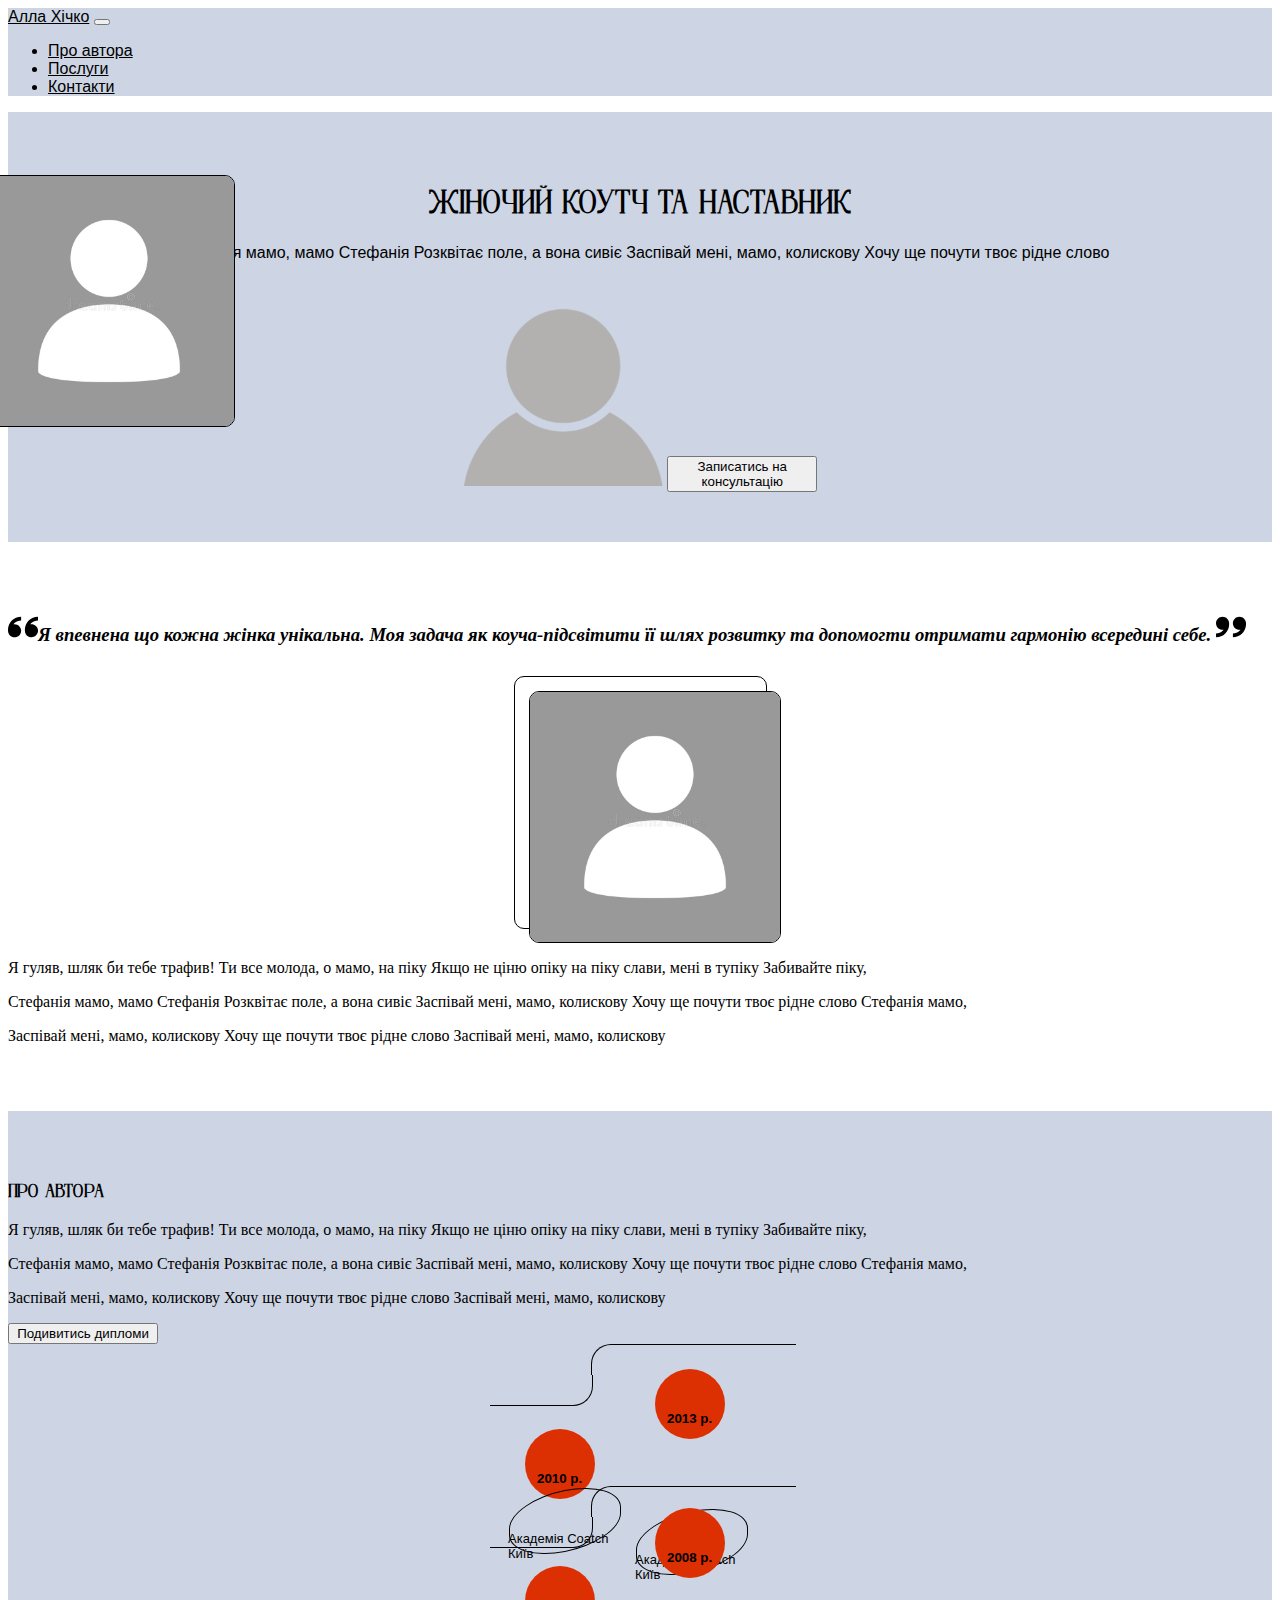
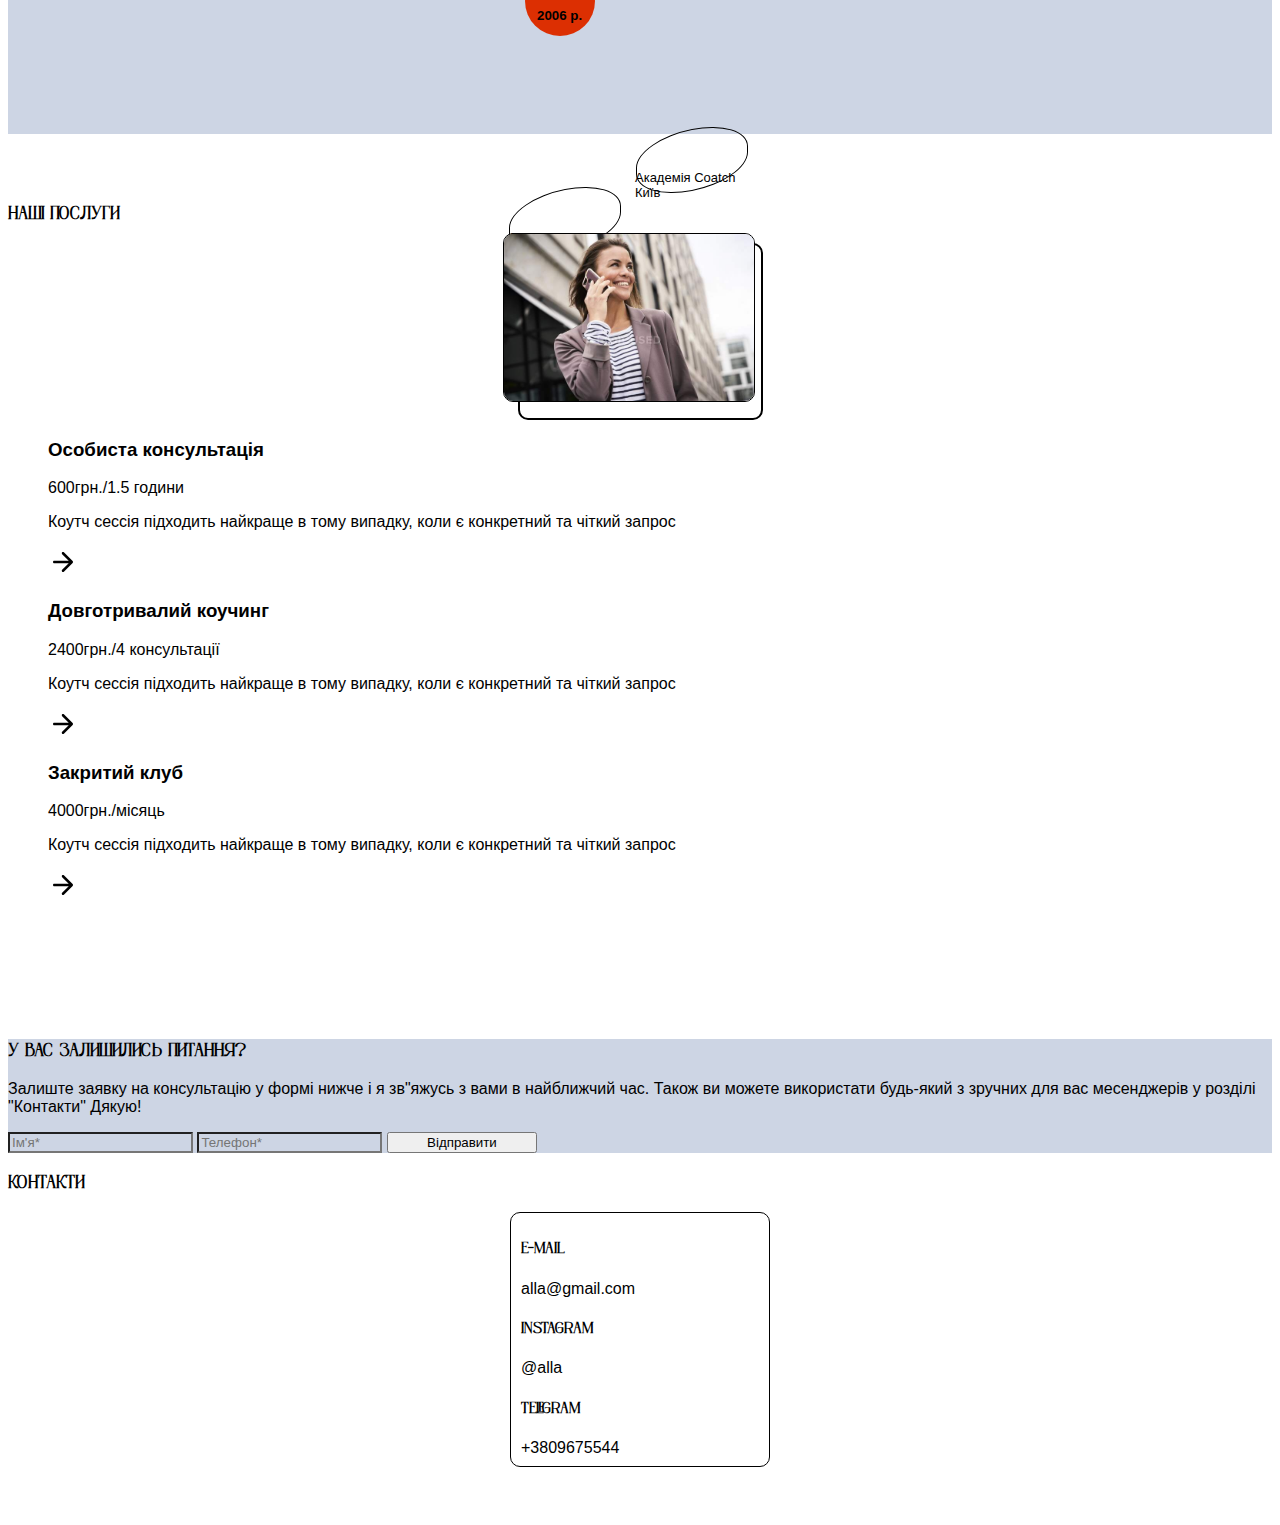
==== commit 98202098: "upd" ====
--- a/index.html
+++ b/index.html
@@ -1,5 +1,5 @@
 <!DOCTYPE html>
-<html lang="en">
+<html lang="uk">
 <head>
     <meta charset="UTF-8">
     <meta http-equiv="X-UA-Compatible" content="IE=edge">
@@ -28,8 +28,8 @@
 <body>
     <!-- HEADER  -->
   <div class="header " style="background-color: #CDD5E4;">
-    <nav class="navbar navbar-expand-lg  pe-3">
-        <div class="container-fluid">
+    <nav class="navbar navbar-expand-lg px-4  pe-3">
+        <div class="container-fluid ">
           <a class="navbar-brand" href="#"> Алла Хічко</a>
           <button class="navbar-toggler" type="button" data-bs-toggle="collapse" data-bs-target="#navbarSupportedContent" aria-controls="navbarSupportedContent" aria-expanded="false" aria-label="Toggle navigation">
             <span class="navbar-toggler-icon"></span>
@@ -54,8 +54,8 @@
 
   <!-- HERO  -->
   <section class="hero px-4">
-    <h1 class="text-start me-auto ms-auto mb-4" style="font-family:'Romile';">Жіночий коутч та наставник</h1>
-    <p class="text-start me-auto ms-auto mb-4">
+    <h1 class="text-start me-auto ms-auto mb-4 px-4" style="font-family:'Romile';">Жіночий коутч та наставник</h1>
+    <p class="text-start me-auto ms-auto mb-4 px-4">
         Стефанія мамо, мамо Стефанія Розквітає поле, а вона сивіє Заспівай мені, мамо, колискову
         Хочу ще почути твоє рідне слово
       </p>
@@ -67,43 +67,43 @@
   </section>
 
   <section class="px-2">      <div style="background-color: #fff;" class="d-flex px-4"> 
-    <h3 class="text-start me-auto ms-auto mb-4 " style=" font-family: 'Raleway'; font-style: italic;";><svg class="about_svg top me-3" width="30" height="30">
+    <h3 class="text-start me-auto ms-auto mb-4 px-4" style=" font-family: 'Raleway'; font-style: italic;";><svg class="about_svg top me-3" width="30" height="30">
       <use href="images/sprite.svg#icon-quotesLeft"></use></svg >Я впевнена що кожна жінка унікальна. Моя задача як коуча-підсвітити її шлях розвитку та допомогти отримати гармонію всередині себе. <svg class="about_svg end" width="30" height="30">
       <use href="images/sprite.svg#icon-quotesRight"></use>
     </svg> </h3>
     </div>
     
-      <div class="about-border position-relative">
+      <div class="about-border position-relative px-4">
         <img class="about-img" src="./images/default.jpg" alt="photo"style="width: 250px;"/>
       </div>
-      <p class="text-start me-auto ms-auto mb-4 px-1" style=" font-family: 'Raleway'; ">
-        Я гуляв, шляк би тебе трафив! Ти все молода, о мамо, на піку Якщо не ціню опіку на піку
-        слави, мені в тупіку Забивайте піку,
-      </p>
-      <p class="text-start me-auto ms-auto mb-4 px-1" style="font-family: 'Raleway';";>
-        Стефанія мамо, мамо Стефанія Розквітає поле, а вона сивіє Заспівай мені, мамо, колискову
-        Хочу ще почути твоє рідне слово Стефанія мамо,
-      </p>
-      <p class="text-start me-auto ms-auto mb-4 px-1 " style=" font-family: 'Raleway'; ";>
-        Заспівай мені, мамо, колискову Хочу ще почути твоє рідне слово Заспівай мені, мамо,
-        колискову
-      </p>
-    </section>
-
-    <section id="aboutAuthor" class="about-author  text-center px-2" style="background-color: #CDD5E4;">
-<h3 class="" style="font-family: 'Romile';">Про автора</h3>
-<p class="text-start me-auto ms-auto mb-4  px-1" style=" font-family: 'Raleway'; ">
+  <div class=" px-4">    <p class="text-start me-auto ms-auto mb-4 px-4" style=" font-family: 'Raleway'; ">
     Я гуляв, шляк би тебе трафив! Ти все молода, о мамо, на піку Якщо не ціню опіку на піку
     слави, мені в тупіку Забивайте піку,
   </p>
-  <p class="text-start me-auto ms-auto mb-4  px-1" style=" font-family: 'Raleway';";>
+  <p class="text-start me-auto ms-auto mb-4 px-4" style="font-family: 'Raleway';";>
     Стефанія мамо, мамо Стефанія Розквітає поле, а вона сивіє Заспівай мені, мамо, колискову
     Хочу ще почути твоє рідне слово Стефанія мамо,
   </p>
-  <p class="text-start me-auto ms-auto mb-4  px-1" style=" font-family: 'Raleway'; ";>
+  <p class="text-start me-auto ms-auto mb-4 px-4 " style=" font-family: 'Raleway'; ";>
     Заспівай мені, мамо, колискову Хочу ще почути твоє рідне слово Заспівай мені, мамо,
     колискову
-  </p>
+  </p></div>
+    </section>
+
+    <section id="aboutAuthor" class="about-author  text-center px-2" style="background-color: #CDD5E4;">
+<h3 class=" px-4" style="font-family: 'Romile';">Про автора</h3>
+<div class="px-4"><p class="text-start me-auto ms-auto mb-4   px-4" style=" font-family: 'Raleway'; ">
+  Я гуляв, шляк би тебе трафив! Ти все молода, о мамо, на піку Якщо не ціню опіку на піку
+  слави, мені в тупіку Забивайте піку,
+</p>
+<p class="text-start me-auto ms-auto mb-4   px-4" style=" font-family: 'Raleway';";>
+  Стефанія мамо, мамо Стефанія Розквітає поле, а вона сивіє Заспівай мені, мамо, колискову
+  Хочу ще почути твоє рідне слово Стефанія мамо,
+</p>
+<p class="text-start me-auto ms-auto mb-4   px-4" style=" font-family: 'Raleway'; ";>
+  Заспівай мені, мамо, колискову Хочу ще почути твоє рідне слово Заспівай мені, мамо,
+  колискову
+</p></div>
   <button type="button" class="btn btn-outline-dark ms-3 mt-3" style="width:150px;">Подивитись дипломи</button>
 
   <div class="about-author_container">
@@ -133,12 +133,12 @@
 
 
           <ul class="mt-5 list text-start px-3">
-            <li class="border-bottom border-top border-dark pt-3 px-2 mx-auto" >
+            <li class="border-bottom border-top border-dark pt-3 mx-auto px-4" >
               <div class="d-flex">
-                <h3 class="servises_header">Особиста консультація</h3>
+                <h3 class="servises_header  px-2">Особиста консультація</h3>
                 <span>600грн./1.5 години</span>
               </div>
-            <div class="servises_container_svg ">  <p class="serveses_text">
+            <div class="servises_container_svg ">  <p class="serveses_text px-2">
               Коутч сессія підходить найкраще в тому випадку, коли є конкретний та чіткий запрос
             </p>
        <div class="text-end pb-3">     <a href="#" class="servises_btn"> 
@@ -148,11 +148,11 @@
       </a></div>
           </div>
             </li>
-            <li class="border-bottom border-dark pt-3 px-2 px-2 mx-auto" >
+            <li class="border-bottom border-dark pt-3 px-4 mx-auto " >
               <div class="d-flex">
-              <h3 class="servises_header mx-auto">Довготривалий коучинг</h3>
+              <h3 class="servises_header mx-auto  px-2">Довготривалий коучинг</h3>
               <span class="ms-2">2400грн./4 консультації</span></div>
-             <div class="servises_container_svg"> <p  class="serveses_text ">
+             <div class="servises_container_svg"> <p  class="serveses_text  px-2">
               Коутч сессія підходить найкраще в тому випадку, коли є конкретний та чіткий запрос
             </p>
             <div class="text-end pb-3">
@@ -161,26 +161,12 @@
             </svg></a></div>
          </div>
             </li>
-            <li class="border-bottom border-dark pt-3 px-2 mx-auto" >
-              <div class="d-flex">
-              <h3 class="servises_header mx-auto">Закритий клуб</h3>
-              <span class="ms-2">4000грн./місяць</span></div>
-             <div class="servises_container_svg"> <p  class="serveses_text">
-              Коутч сессія підходить найкраще в тому випадку, коли є конкретний та чіткий запрос
-            </p>
-            <div class="text-end pb-3">
-            <a  href="#"class="servises_btn"> 
-              <svg width="30" height="30" class="servises_svg">
-                <use href="images/sprite.svg#icon-arrow-right"></use>
-              </svg>
-            </a></div>
-        </div>
-            </li>
-            <li class="border-bottom border-dark pt-3 px-2 mx-auto" >
+
+              <li class="border-bottom border-dark pt-3 px-4 mx-auto" >
                 <div class="d-flex">
-                <h3 class="servises_header mx-auto">Закритий клуб</h3>
+                <h3 class="servises_header mx-auto  px-2">Закритий клуб</h3>
                 <span class="ms-2">4000грн./місяць</span></div>
-               <div class="servises_container_svg"> <p  class="serveses_text">
+               <div class="servises_container_svg "> <p  class="serveses_text px-2">
                 Коутч сессія підходить найкраще в тому випадку, коли є конкретний та чіткий запрос
               </p>
               <div class="text-end pb-3">
@@ -191,98 +177,30 @@
               </a></div>
           </div>
               </li>
-              <li class="border-bottom border-dark pt-3 px-2 mx-auto" >
-                <div class="d-flex">
-                <h3 class="servises_header mx-auto">Закритий клуб</h3>
-                <span class="ms-2">4000грн./місяць</span></div>
-               <div class="servises_container_svg"> <p  class="serveses_text">
-                Коутч сессія підходить найкраще в тому випадку, коли є конкретний та чіткий запрос
-              </p>
-              <div class="text-end pb-3">
-              <a  href="#"class="servises_btn"> 
-                <svg width="30" height="30" class="servises_svg">
-                  <use href="images/sprite.svg#icon-arrow-right"></use>
-                </svg>
-              </a></div>
-          </div>
-              </li>
-              <li class="border-bottom border-dark pt-3 px-2 mx-auto" >
-                <div class="d-flex">
-                <h3 class="servises_header mx-auto">Закритий клуб</h3>
-                <span class="ms-2">4000грн./місяць</span></div>
-               <div class="servises_container_svg"> <p  class="serveses_text">
-                Коутч сессія підходить найкраще в тому випадку, коли є конкретний та чіткий запрос
-              </p>
-              <div class="text-end pb-3">
-              <a  href="#"class="servises_btn"> 
-                <svg width="30" height="30" class="servises_svg">
-                  <use href="images/sprite.svg#icon-arrow-right"></use>
-                </svg>
-              </a></div>
-          </div>
-              </li>
-              <li class="border-bottom border-dark pt-3 px-2 mx-auto" >
-                <div class="d-flex">
-                <h3 class="servises_header mx-auto">Закритий клуб</h3>
-                <span class="ms-2">4000грн./місяць</span></div>
-               <div class="servises_container_svg"> <p  class="serveses_text">
-                Коутч сессія підходить найкраще в тому випадку, коли є конкретний та чіткий запрос
-              </p>
-              <div class="text-end pb-3">
-              <a  href="#"class="servises_btn"> 
-                <svg width="30" height="30" class="servises_svg">
-                  <use href="images/sprite.svg#icon-arrow-right"></use>
-                </svg>
-              </a></div>
-          </div>
-              </li>
-              <li class="border-bottom border-dark pt-3 px-2 mx-auto" >
-                <div class="d-flex">
-                <h3 class="servises_header mx-auto">Закритий клуб</h3>
-                <span class="ms-2">4000грн./місяць</span></div>
-               <div class="servises_container_svg"> <p  class="serveses_text">
-                Коутч сессія підходить найкраще в тому випадку, коли є конкретний та чіткий запрос
-              </p>
-              <div class="text-end pb-3">
-              <a  href="#"class="servises_btn"> 
-                <svg width="30" height="30" class="servises_svg">
-                  <use href="images/sprite.svg#icon-arrow-right"></use>
-                </svg>
-              </a></div>
-          </div>
-              </li>
-              <li class="border-bottom border-dark pt-3 px-2 mx-auto" >
-                <div class="d-flex">
-                <h3 class="servises_header mx-auto">Закритий клуб</h3>
-                <span class="ms-2">4000грн./місяць</span></div>
-               <div class="servises_container_svg "> <p  class="px-2">
-                Коутч сессія підходить найкраще в тому випадку, коли є конкретний та чіткий запрос
-              </p>
-              <div class="text-end pb-3">
-              <a  href="#"class="servises_btn"> 
-                <svg width="30" height="30" class="servises_svg">
-                  <use href="images/sprite.svg#icon-arrow-right"></use>
-                </svg>
-              </a></div>
-          </div>
-              </li>
           </ul>
     </section>
 
     <!-- SECTION CONTACTS  -->
 
-    <section class="contacts text-center" id="contacts">
-      <div class="mb-5 py-5"style="background-color: #CDD5E4;"><h3 class="mb-5 mx-auto" style="width:300px; font-family: 'Romile';">У вас залишились питання?</h3>
-        <p class="px-2">Залиште заявку на консультацію у формі нижче і я зв"яжусь з вами в найближчий час. Також ви можете використати будь-який з зручних для вас месенджерів у розділі "Контакти" Дякую!</p>
+    <section class="contacts text-center  px-4" id="contacts">
+      <div class="mb-5 py-5"style="background-color: #CDD5E4;"><h3 class="mb-5 mx-auto  px-2" style="width:300px; font-family: 'Romile';">У вас залишились питання?</h3>
+        <p class="px-4">Залиште заявку на консультацію у формі нижче і я зв"яжусь з вами в найближчий час. Також ви можете використати будь-який з зручних для вас месенджерів у розділі "Контакти" Дякую!</p>
    
    
           <div class="d-flex flex-column align-items-center">
-            <form id="form" action="#">
+            <form id="form" action="#" class="form">
+
+               <!-- Hidden Required Fields -->
+          <input type="hidden" name="project_name" value="Coatch_site">
+          <input type="hidden" name="admin_email" value="anasty22@gmail.com">
+          <input type="hidden" name="form_subject" value="Form Subject">
+
+
               <label for="formName" class="form_label"></label>
 
-              <input id="formName" name="name" type="text" style="background-color: transparent;" class="border-0 border-bottom border-dark text-center mb-2"placeholder="Ім'я*">
-  <label for="formPhone" class="form_label"></label>
-            <input id="formPhone" name="phone" type="number" style="background-color: transparent;" class="border-0 border-bottom border-dark text-center mb-4 mt-2"placeholder="Телефон*">
+              <input id="formName" name="name" type="text" style="background-color: transparent;" class="form_input _req  border-0 border-bottom border-dark text-center mb-2"placeholder="Ім'я*">
+  <label for="formPhone" class="form_label" ></label>
+            <input id="formPhone" name="phone" type="tel" style="background-color: transparent;" class=" _req _phone  border-0 border-bottom border-dark text-center mb-4 mt-2"placeholder="Телефон*">
           
     <button type="submit" class="btn btn-outline-dark ms-3 mt-3 text-center rounded-pill" style="width:150px;">Відправити</button>
           </form>
@@ -304,7 +222,9 @@
 <img src="./images/default.jpg" alt="default" class="img-contacts">
         </div>
     </section>
+    <script src="https://code.jquery.com/jquery-1.11.3.min.js"></script>
     <script defer src="/js/scroll.js"></script>
+    <script src="/js/script.js"></script>
     <script src="https://cdn.jsdelivr.net/npm/bootstrap@5.3.0-alpha1/dist/js/bootstrap.bundle.min.js" integrity="sha384-w76AqPfDkMBDXo30jS1Sgez6pr3x5MlQ1ZAGC+nuZB+EYdgRZgiwxhTBTkF7CXvN" crossorigin="anonymous"></script>
   </body>  
 </body>
--- a/main.css
+++ b/main.css
@@ -310,4 +310,8 @@
     position: absolute;
     top: 175px;
     left: -17px;
+  }
+  .form_input._error{
+    box-shadow: 0 0 15px red;
+    border-color: #DC2F02;
   }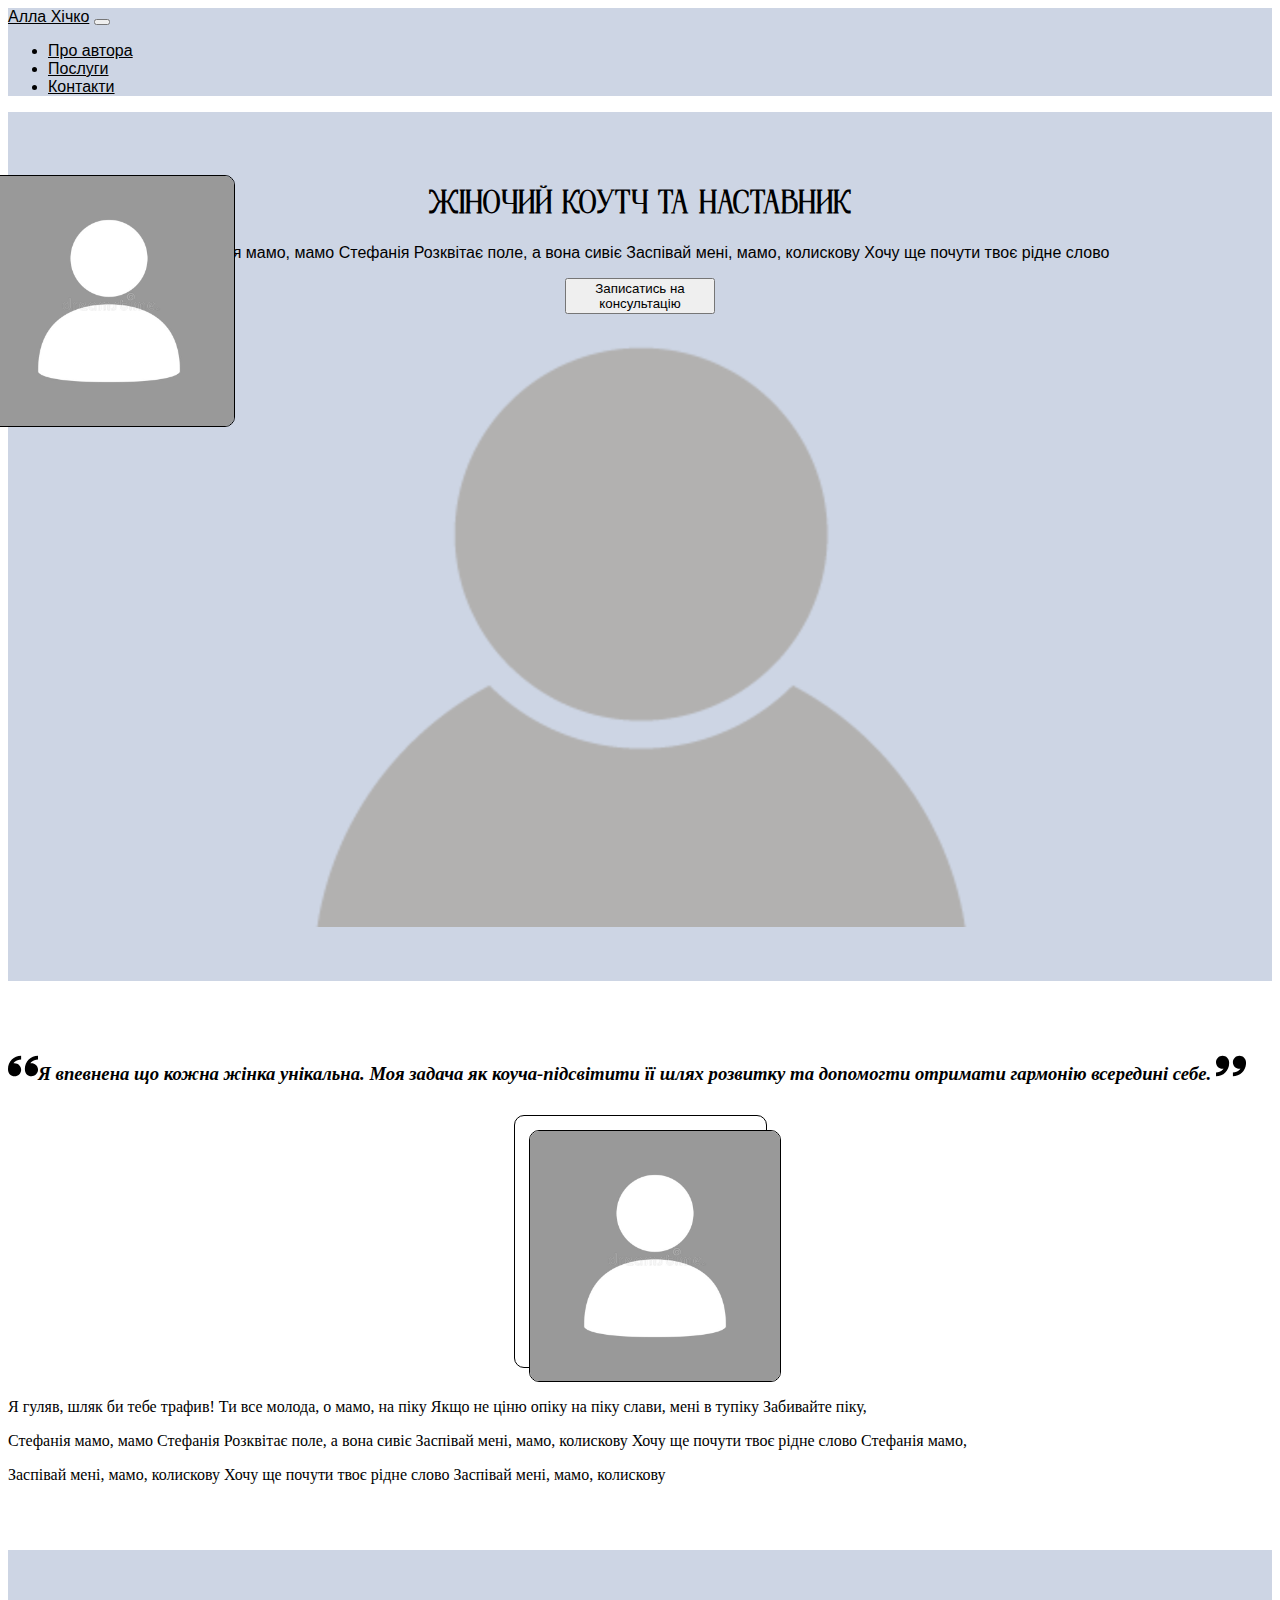
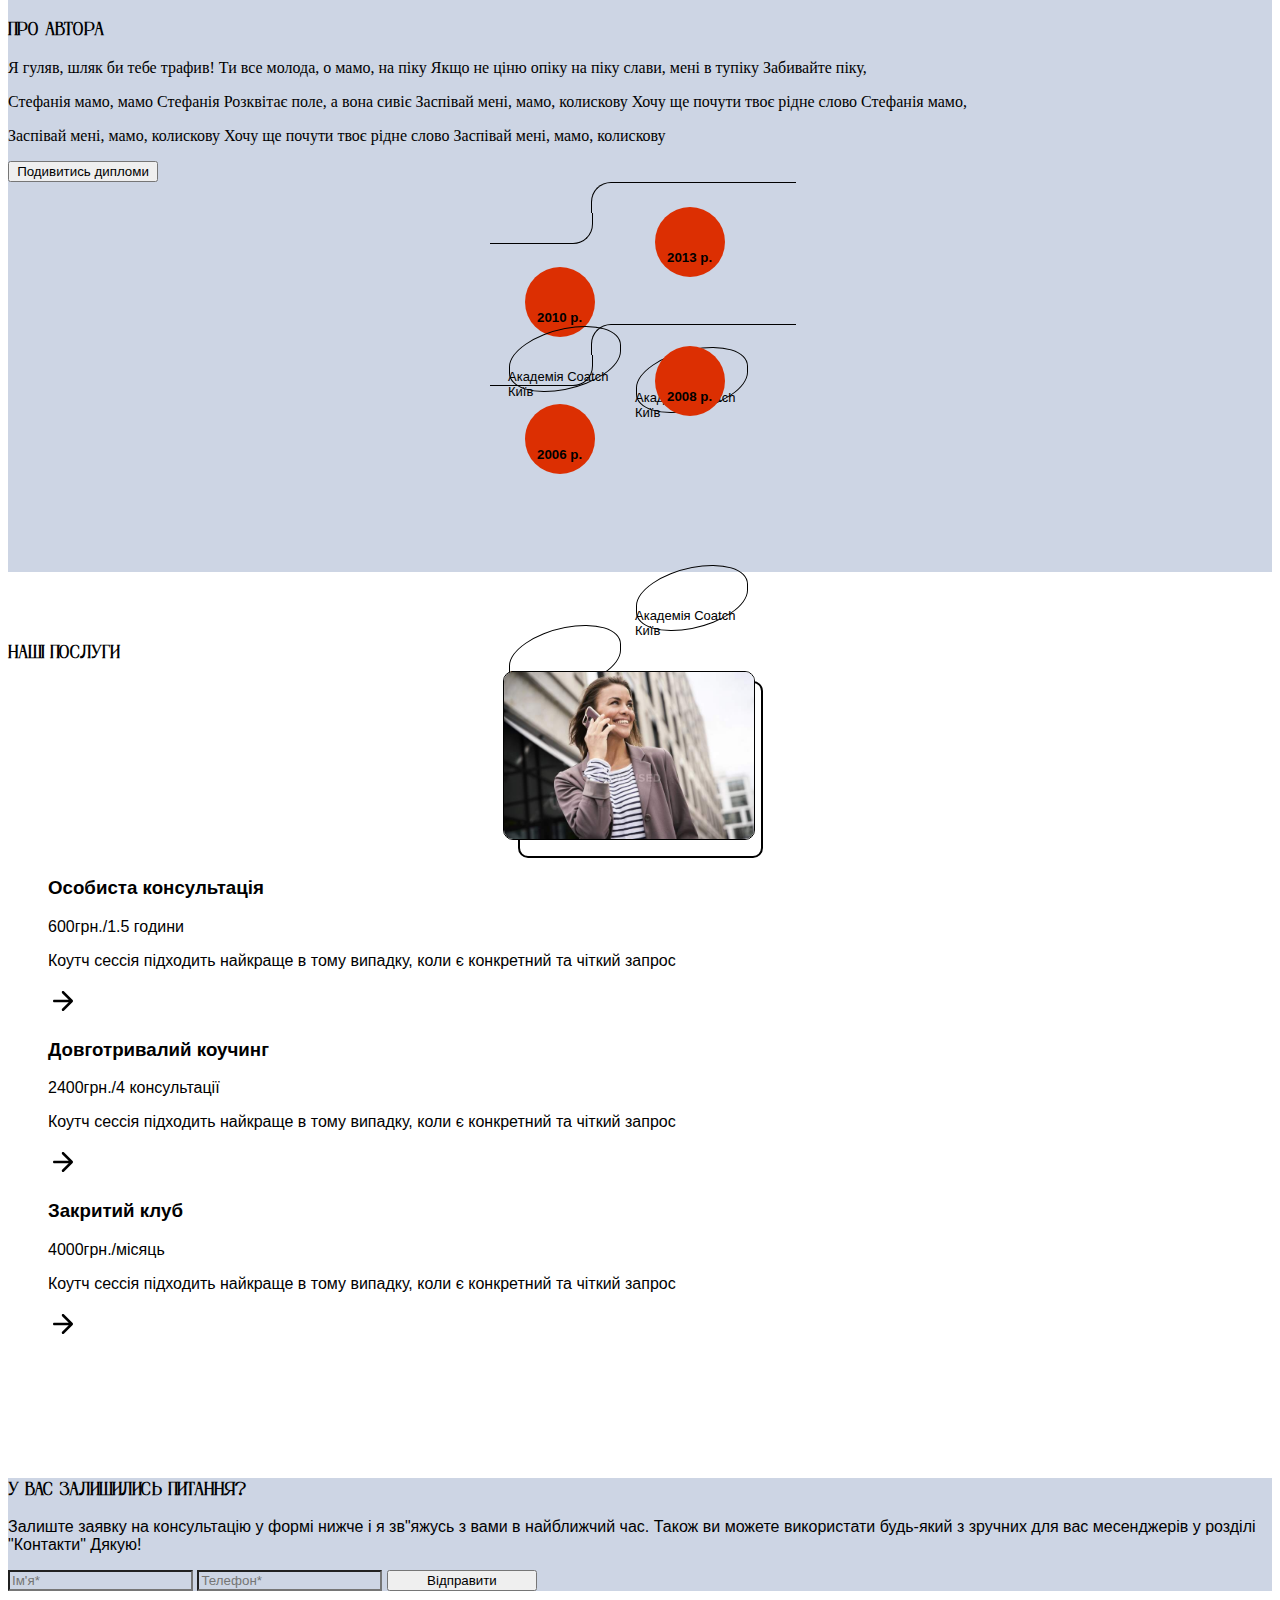
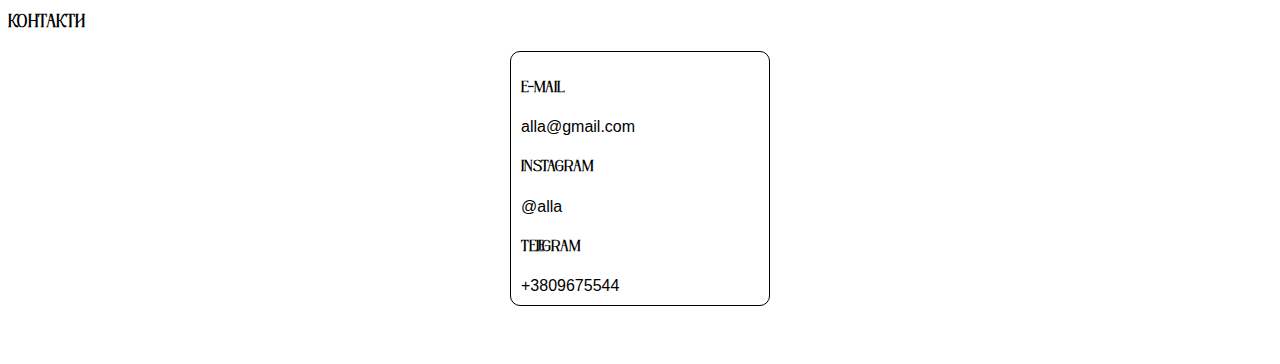
==== commit 0bb27edc: "upd" ====
--- a/index.html
+++ b/index.html
@@ -53,16 +53,18 @@
     </div>
 
   <!-- HERO  -->
-  <section class="hero px-4">
-    <h1 class="text-start me-auto ms-auto mb-4 px-4" style="font-family:'Romile';">Жіночий коутч та наставник</h1>
-    <p class="text-start me-auto ms-auto mb-4 px-4">
-        Стефанія мамо, мамо Стефанія Розквітає поле, а вона сивіє Заспівай мені, мамо, колискову
-        Хочу ще почути твоє рідне слово
-      </p>
+  <section class="hero px-4 d-xl-flex">
+ <div>   <h1 class="text-start me-auto ms-auto mb-4 px-4" style="font-family:'Romile';">Жіночий коутч та наставник</h1>
+  <p class="text-start me-auto ms-auto mb-4 px-4">
+      Стефанія мамо, мамо Стефанія Розквітає поле, а вона сивіє Заспівай мені, мамо, колискову
+      Хочу ще почути твоє рідне слово
+    </p>
+    <button type="button" class="btn btn-outline-dark ms-3 mt-3 text-center" style="width:150px;">Записатись на консультацію</button>
+  </div>
      
-     <div class="d-flex flex-column align-items-center"> 
-      <img src="/images/default-picture2.png" alt="user" class="hero-img">
-      <button type="button" class="btn btn-outline-dark ms-3 mt-3 text-center" style="width:150px;">Записатись на консультацію</button></div>
+     <div class="d-flex flex-column align-items-center  "> 
+      <img src="/images/default-picture2.png" alt="user" class="hero-img col-md-6 img-fluid">
+     </div>
 
   </section>
 
--- a/main.css
+++ b/main.css
@@ -32,7 +32,8 @@
   
 }
 .hero-img {
-    width: 200px;
+    /* width: 200px; */
+    display: inline-block;
     margin-left: auto;
     margin-right: auto;
     margin-top: 30px;
@@ -314,4 +315,10 @@
   .form_input._error{
     box-shadow: 0 0 15px red;
     border-color: #DC2F02;
-  }+  }
+
+  /* @include media-breakpoint-up(md) {
+    .custom-class {
+      display: block;
+    }
+  } */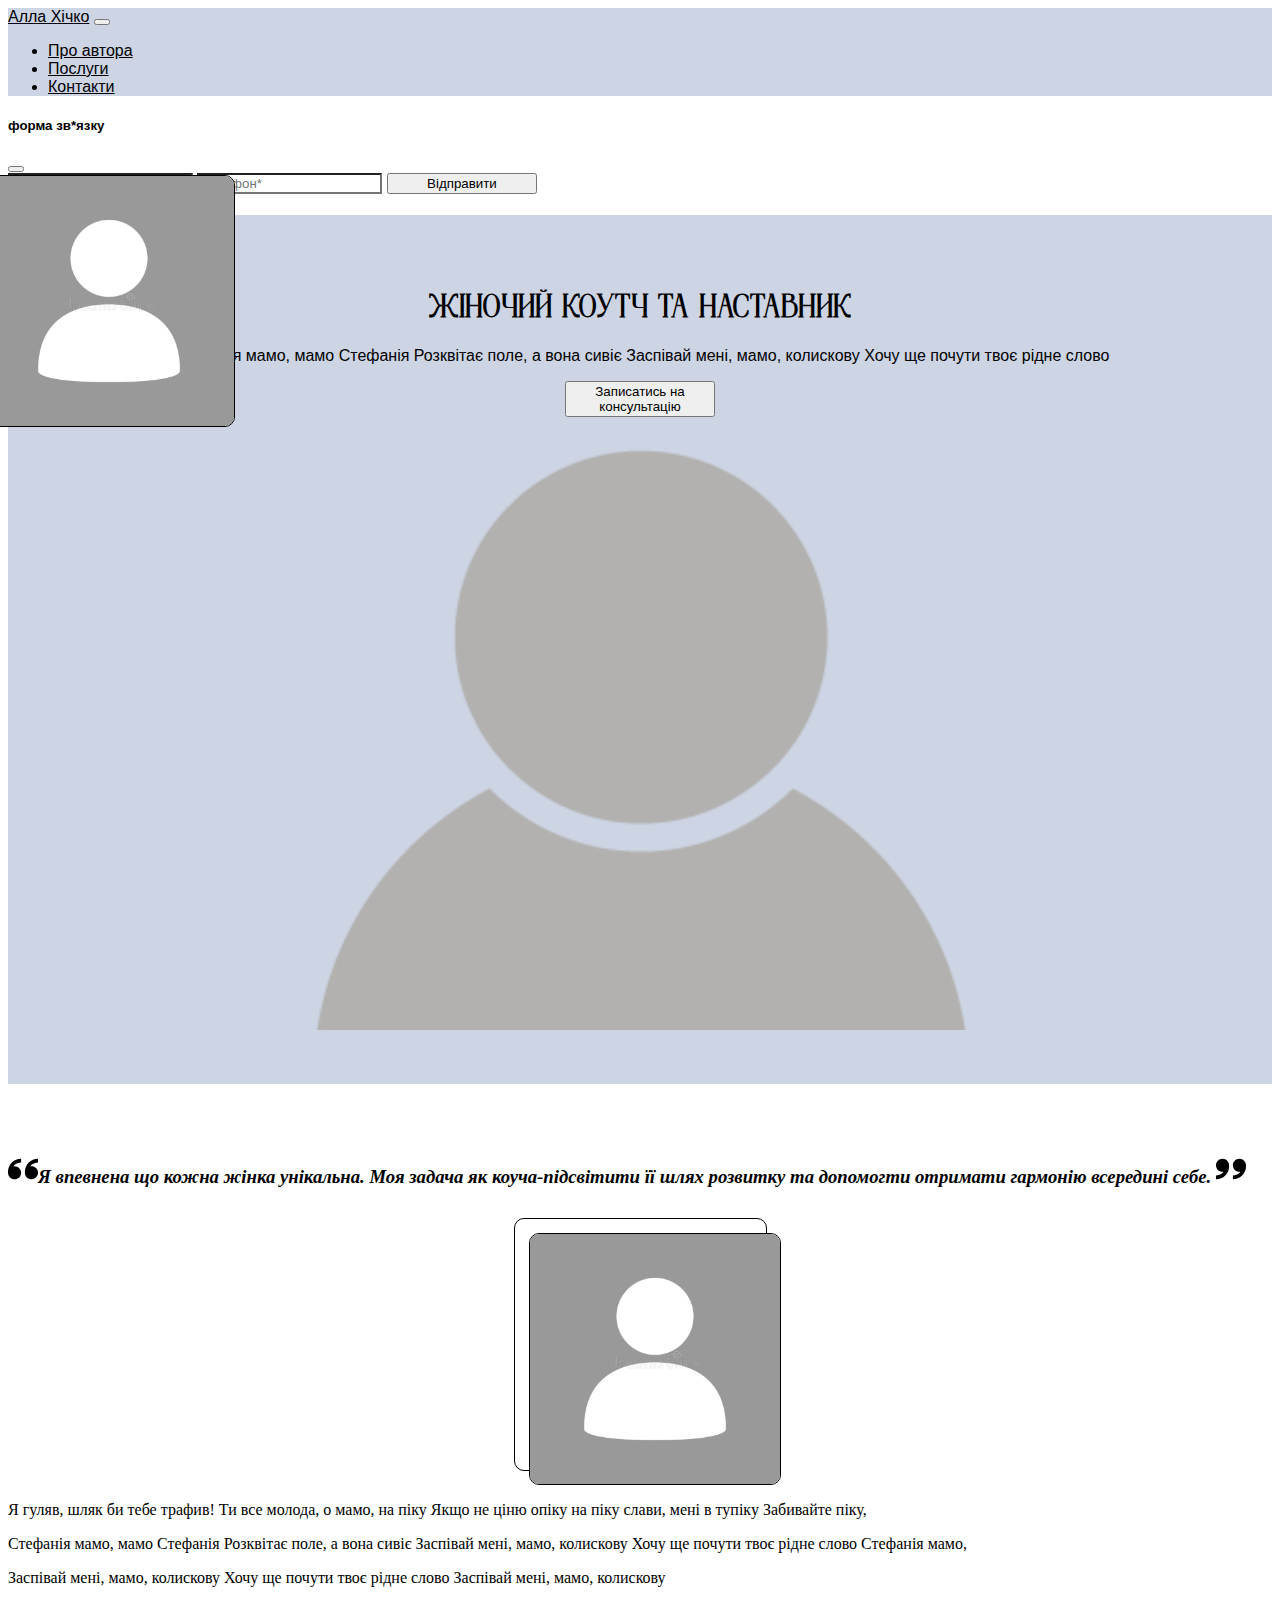
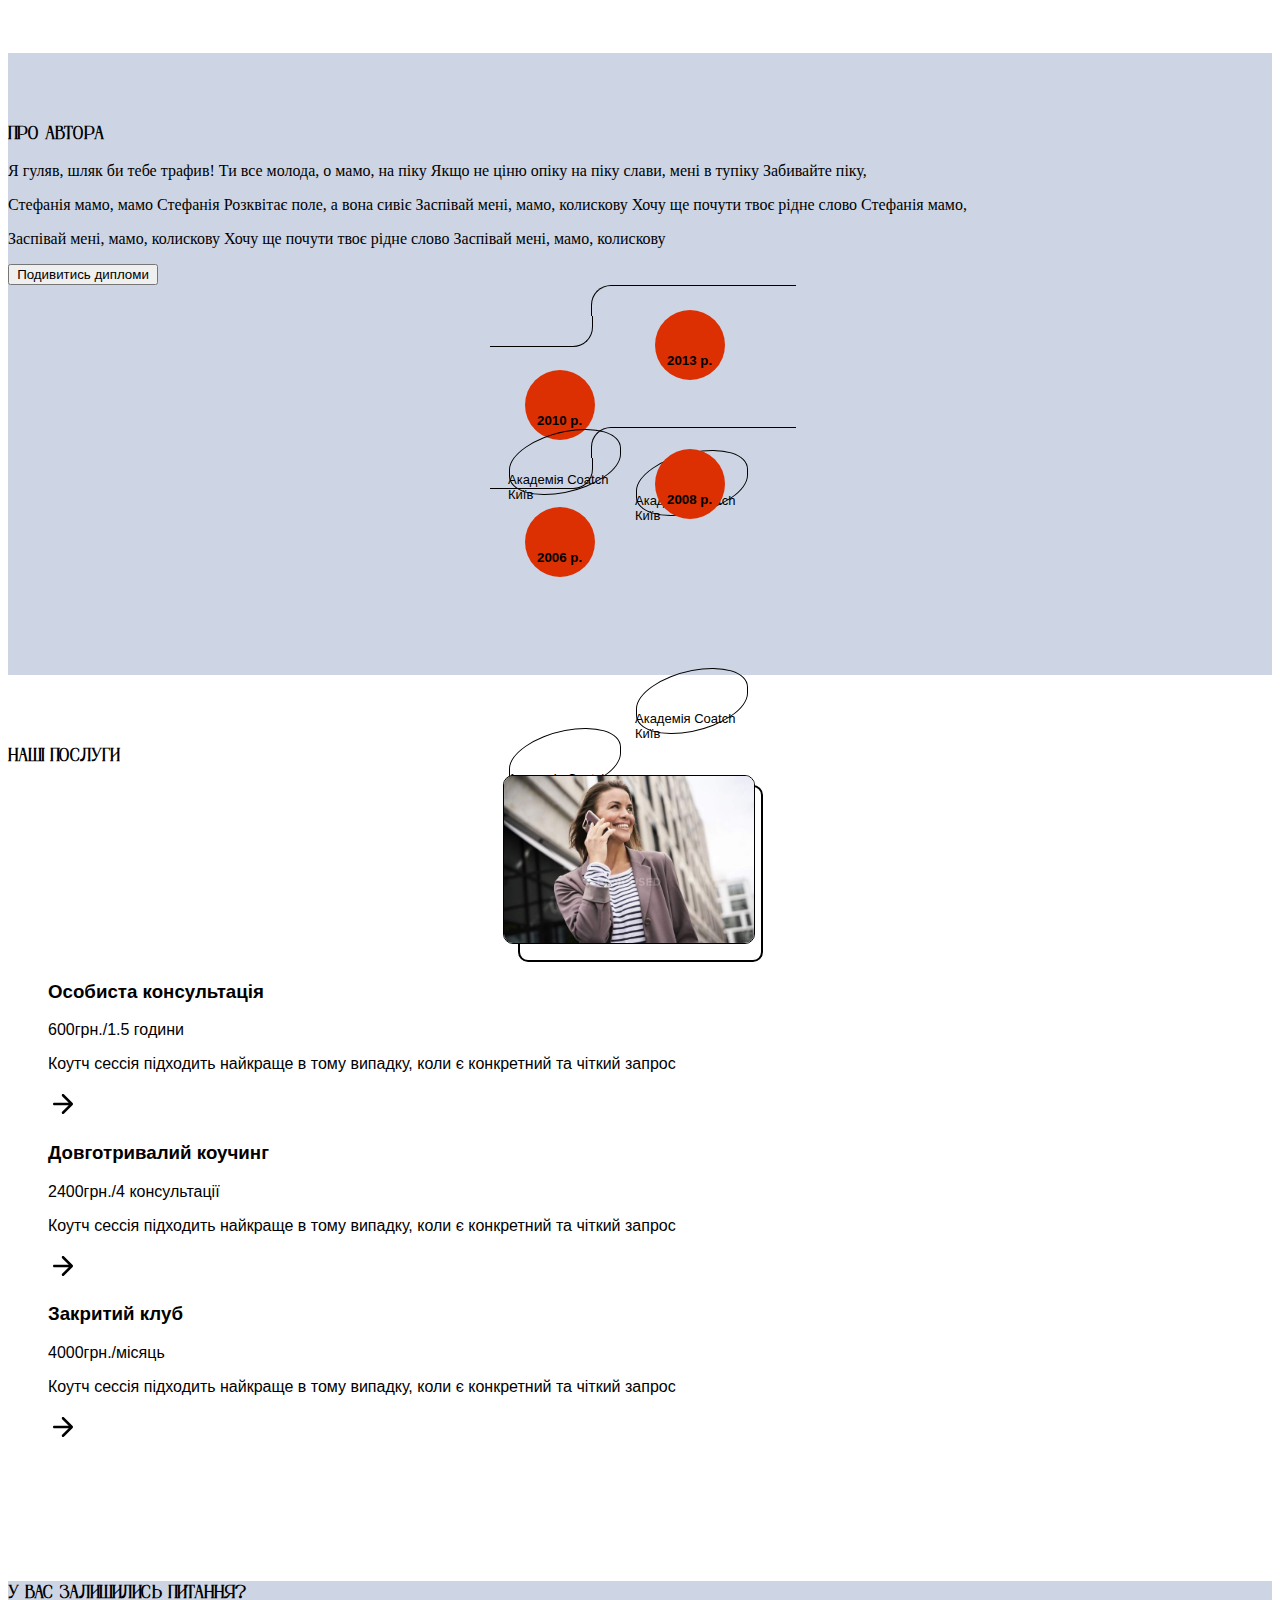
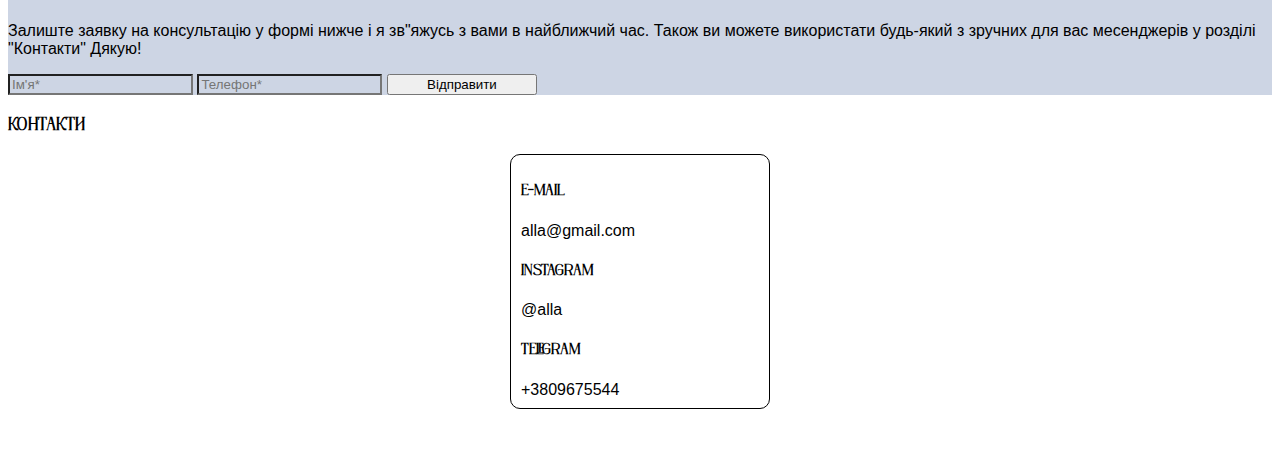
==== commit ba05a26f: "add modal" ====
--- a/index.html
+++ b/index.html
@@ -52,6 +52,42 @@
       </nav>
     </div>
 
+<!-- Modal -->
+<div class="modal fade" id="exampleModal" tabindex="-1" aria-labelledby="exampleModalLabel" aria-hidden="true">
+  <div class="modal-dialog">
+    <div class="modal-content">
+      <div class="modal-header">
+        <h5 class="modal-title" id="exampleModalLabel">форма зв*язку</h5>
+        <button type="button" class="btn-close" data-bs-dismiss="modal" aria-label="Close"></button>
+      </div>
+      <div class="modal-body">
+        <div class="d-flex flex-column align-items-center">
+          <form id="form" action="#" class="form">
+
+             <!-- Hidden Required Fields -->
+        <input type="hidden" name="project_name" value="Coatch_site">
+        <input type="hidden" name="admin_email" value="anasty22@gmail.com">
+        <input type="hidden" name="form_subject" value="Form Subject">
+
+
+            <label for="formName" class="form_label"></label>
+
+            <input id="formName" name="name" type="text" style="background-color: transparent;" class="form_input _req  border-0 border-bottom border-dark text-center mb-2"placeholder="Ім'я*">
+<label for="formPhone" class="form_label" ></label>
+          <input id="formPhone" name="phone" type="tel" style="background-color: transparent;" class=" _req _phone  border-0 border-bottom border-dark text-center mb-4 mt-2"placeholder="Телефон*">
+        
+  <button type="submit" class="btn btn-outline-dark ms-3 mt-3 text-center rounded-pill" style="width:150px;">Відправити</button>
+        </form>
+        </div>   
+      </div>
+      <div class="modal-footer">
+        <button type="button" class="btn btn-secondary" data-bs-dismiss="modal">Close</button>
+          </div>
+    </div>
+  </div>
+</div>
+
+
   <!-- HERO  -->
   <section class="hero px-4 d-xl-flex">
  <div>   <h1 class="text-start me-auto ms-auto mb-4 px-4" style="font-family:'Romile';">Жіночий коутч та наставник</h1>
@@ -59,7 +95,7 @@
       Стефанія мамо, мамо Стефанія Розквітає поле, а вона сивіє Заспівай мені, мамо, колискову
       Хочу ще почути твоє рідне слово
     </p>
-    <button type="button" class="btn btn-outline-dark ms-3 mt-3 text-center" style="width:150px;">Записатись на консультацію</button>
+    <button type="button" data-bs-toggle="modal" data-bs-target="#exampleModal" class="btn btn-outline-dark ms-3 mt-3 text-center" style="width:150px;">Записатись на консультацію</button>
   </div>
      
      <div class="d-flex flex-column align-items-center  "> 
